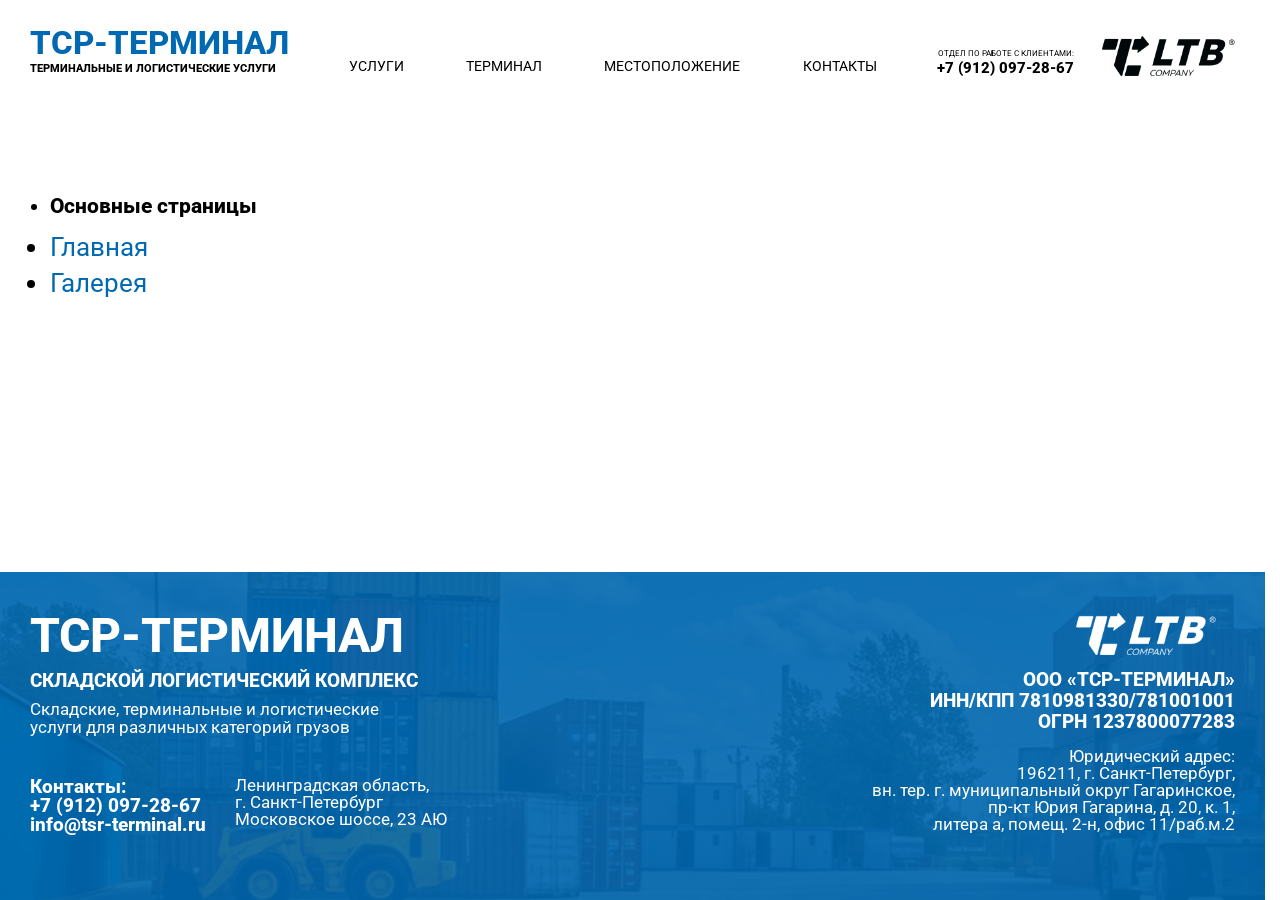
==== index.html @ 12c01000 "add" ====
<!DOCTYPE html>
<html lang="ru">
    <head>
        <title>Главная</title>
        <meta http-equiv="X-UA-Compatible" content="IE=edge" />
        <meta charset="utf-8" />
        <meta name="keywords" content="" />
        <meta name="description" content="" />
        <meta name="author" content="" />
        <meta name="viewport" content="width=device-width, initial-scale=1.0" />
        <link rel="stylesheet" href="./css/reset.css" />
        <link rel="stylesheet" href="./css/fancybox.css" />
        <link rel="stylesheet" href="./css/swiper-bundle.min.css" />

        <script src="./js/swiper-bundle.min.js" defer></script>
        <script src="./js/inputmask.min.js" defer></script>
        <script src="./js/fancybox.umd.js" defer></script>
        <script src="./js/scripts.js" defer></script>
        <link rel="stylesheet" href="./css/style.css" />
    </head>
    <body>
        <!-- wrap -->
        <div class="wrap">
            <!-- header -->
            <header class="header">
                <div class="inner-wrap">
                    <div class="logo-inner-wrap">
                        <a href="" class="logo">
                            <div class="logo-title">ТСР-терминал</div>
                            <div class="logo-subtitle">Терминальные и логистические услуги</div>
                        </a>
                    </div>
                    <div class="menu-inner-wrap js-popup-wrap">
                        <a href="" class="btn-popup btn-action-ico ico-menu js-btn-popup-toggle"></a>
                        <div class="menu-content-block js-popup-block">
                            <div class="menu-wrap">
                                <ul class="menu menu-main">
                                    <li>
                                        <a href="" class="btn-menu">
                                            <div class="button-title">Услуги</div>
                                        </a>
                                        <ul class="menu">
                                            <li>
                                                <a href="" class="btn-submenu">
                                                    <div class="button-title">Услуга 01</div>
                                                </a>
                                            </li>
                                            <li>
                                                <a href="" class="btn-submenu">
                                                    <div class="button-title">Услуга 02</div>
                                                </a>
                                            </li>
                                            <li>
                                                <a href="" class="btn-submenu">
                                                    <div class="button-title">Услуга 03</div>
                                                </a>
                                            </li>
                                        </ul>
                                    </li>
                                    <li>
                                        <a href="" class="btn-menu">
                                            <div class="button-title">Терминал</div>
                                        </a>
                                        <ul class="menu">
                                            <li>
                                                <a href="" class="btn-submenu">
                                                    <div class="button-title">галерея</div>
                                                </a>
                                            </li>
                                            <li>
                                                <a href="" class="btn-submenu">
                                                    <div class="button-title">характеристики</div>
                                                </a>
                                            </li>
                                            <li>
                                                <a href="" class="btn-submenu">
                                                    <div class="button-title">техническое оснащение</div>
                                                </a>
                                            </li>
                                        </ul>
                                    </li>
                                    <li>
                                        <a href="" class="btn-menu">
                                            <div class="button-title">Местоположение</div>
                                        </a>
                                    </li>
                                    <li>
                                        <a href="" class="btn-menu">
                                            <div class="button-title">Контакты</div>
                                        </a>
                                    </li>
                                </ul>
                            </div>
                        </div>
                    </div>
                    <div class="contacts-inner-wrap">
                        <div class="cnt-wrap">
                            <div class="cnt-title">отдел по работе с клиентами:</div>
                            <div class="cnt-value"><a href="tel:89120972867">+7 (912) 097-28-67</a></div>
                        </div>
                    </div>
                    <div class="logo-second-wrap">
                        <a href="" class="logo">
                            <img src="./img/main/logo.svg" alt="" />
                        </a>
                    </div>
                </div>
            </header>
            <!-- /header -->
            <!-- page -->
            <div class="page-full">
                <br />
                <br />
                <br />
                <br />
                <br />
                <style>
                    .ul-menu {
                        font-size: 1.5em;
                        line-height: 1.15;
                    }
                    .ul-menu li {
                        padding-left: 0;
                        margin: 0;
                    }
                    .ul-menu li a {
                        display: inline-block;
                        padding: 3px 0;
                    }
                    .ul-menu li:before {
                        display: none;
                    }
                    .ul-menu .li-sep {
                        font-size: 0.8em;
                        font-weight: bold;
                        margin-top: 2em;
                        padding-bottom: 0.6em;
                    }
                    .ul-menu .li-sep:first-child {
                        margin-top: 0;
                    }
                </style>
                <ul class="ul-menu">
                    <li class="li-sep">Основные страницы</li>
                    <li><a href="main.html">Главная</a></li>
                    <li><a href="gallery.html">Галерея</a></li>

                    <!-- <li class="li-sep">Всплывающие окна</li> -->
                    <!-- <li><a href="" class="js-popup-open" data-popup="popup-callback">Popup callback</a></li> -->
                </ul>
                <br />
                <br />
                <br />
                <br />
                <br />
            </div>
            <!-- /page -->

            <!-- footer -->
            <footer class="footer">
                <div class="inner-wrap">
                    <div class="main-inner-wrap">
                        <div class="logo-wrap">
                            <a href="" class="logo">
                                <div class="logo-title">ТСР-терминал</div>
                                <div class="logo-subtitle">Складской логистический комплекс</div>
                            </a>
                        </div>
                        <div class="info-wrap">
                            <p>Складские, терминальные и логистические услуги для&nbsp;различных категорий грузов</p>
                        </div>
                        <div class="contacts-wrap">
                            <div class="cnt-wrap">
                                <p>Контакты:</p>
                                <p><a href="tel:89120972867">+7 (912) 097-28-67</a></p>
                                <p><a href="mailto:info@tsr-terminal.ru">info@tsr-terminal.ru</a></p>
                            </div>
                            <div class="location-wrap">
                                <p>
                                    Ленинградская область,
                                    <br />
                                    г. Санкт-Петербург
                                    <br />
                                    Московское шоссе, 23 АЮ
                                </p>
                            </div>
                        </div>
                    </div>
                    <div class="second-inner-wrap">
                        <div class="logo-second-wrap">
                            <a href="" class="logo">
                                <img src="./img/main/logo.svg" alt="" />
                            </a>
                        </div>
                        <div class="rk-wrap">
                            <p>ООО «ТСР-Терминал»</p>
                            <p>ИНН/КПП 7810981330/781001001</p>
                            <p>ОГРН 1237800077283</p>
                        </div>
                        <div class="address-wrap">
                            <p>
                                Юридический адрес:
                                <br />
                                196211, г. Санкт-Петербург,
                                <br />
                                вн. тер. г. муниципальный округ Гагаринское,
                                <br />
                                пр-кт Юрия Гагарина, д. 20, к. 1,
                                <br />
                                литера а, помещ. 2-н, офис 11/раб.м.2
                            </p>
                        </div>
                    </div>
                </div>
            </footer>
            <!-- /footer -->
        </div>
        <!-- /wrap -->

        <!-- popups (всплывающие окна) -->
    </body>
</html>
---- css/style.css ----
@charset "UTF-8";
:root {
  --clr-base: #000000;
  --clr-base-white: #fff;
  --clr-base-light: #d9d9d9;
  --clr-att: #0069b1;
  --clr-att-second: #134a67;
  --clr-alert: #f00;
  --clr-succefull: #32b782;
  --clr-bg-white: #fff;
  --clr-border-light: #d9d9d9;
  --clr-bg-light: #faf6f6;
  --clr-bg-att: #1dbdf3;
  --fsize: clamp(15px, 1.8rem, 18px);
  --lhsize: 1.12;
  --mbsize: 1.12em;
  --hTitle: 2.2rem;
  --h1Title: 7rem;
  --h2Title: 6rem;
  --h3Title: 4.2rem;
  --h4Title: 2.5rem;
  --smallRadius: 1rem;
  --mediumRadius: 2rem;
  --mainRadius: 3rem;
  --largeRadius: 5rem;
  --vlargeRadius: 6rem;
  --icoSize: 24px;
  --gapMain: 16px;
  --gapMainHalf: 8px;
  --min: 360px;
  --max: 1354px;
  --paddingContainer: 15px;
  --filterBlack: brightness(0) grayscale(1);
  --filterWhite: brightness(0) invert(1);
  --filterAttToBase: brightness(0) grayscale(1);
  --filterAttToLight: brightness(0) invert(1);
  font-size: 10px;
}
.sl-wrap:not(.swiper-slide) ~ .sl-wrap {
  display: none;
}
.elm-hidden {
  display: none;
}
/* variables
					360			1024
	--fsize:		15			18

	--h1Title:					70px;
	--h2Title:					60px;
	--h3Title:					42px;
	--h4Title:					28px;
	--hTitle:					22px;

	--smallRadius:				10px;
	--mediumRadius:				20px;
	--mainRadius:				30px;
	--largeRadius:				50px;
	--vlargeRadius:				60px;

*/
/* ----------------------------------- *\
			main styles
\* ----------------------------------- */
body {
  color: var(--clr-base);
  background: #fff;
  font-size: var(--fsize);
  line-height: var(--lhsize);
}
p,
ul,
ol,
table,
blockquote,
.bq-text {
  position: relative;
  margin-bottom: var(--mbsize);
}
p img,
ul img,
ol img,
table img,
blockquote img,
.bq-text img {
  max-width: 100%;
}
p:last-child,
ul:last-child,
ol:last-child,
table:last-child,
blockquote:last-child,
.bq-text:last-child {
  margin-bottom: 0 !important;
}
p,
li,
th,
td {
  text-wrap: pretty;
}
li {
  position: relative;
  max-width: 100%;
}
li:last-child {
  margin-bottom: 0;
}
ul {
  list-style-type: disc;
  padding-left: 20px;
}
ol {
  all: revert;
  padding-left: 20px;
}
ol li {
  padding: 0;
}
ol li:before {
  display: none;
}
.menu,
.list {
  margin: 0;
  padding: 0;
  list-style-type: none;
}
.menu li,
.list li {
  margin: 0;
  padding: 0;
  list-style-type: none;
}
.menu li:before,
.list li:before {
  display: none;
}
a {
  text-decoration: none;
  color: var(--clr-att);
}
a:hover {
  text-decoration: none;
  color: var(--clr-att-second);
}
[href^="tel"],
[href^="mailto"] {
  white-space: nowrap;
  position: relative;
  overflow: hidden;
}
a.link-main,
.link-main {
  text-decoration: none;
  border-bottom: 1px solid;
}
.link-phone,
.link-email {
  display: inline;
  position: relative;
  max-width: 100%;
  overflow: hidden;
  text-overflow: ellipsis;
  white-space: nowrap;
}
a.link-phone:hover,
a.link-email:hover,
a.link-location:hover {
  color: var(--clr-att);
}
.section-title,
.page-title,
.page-subtitle,
h1,
.h1-title,
h2,
.h2-title,
h3,
.h3-title,
h4,
.h4-title,
h5,
.h5-title,
h6,
.h6-title {
  display: block;
  position: relative;
  font-weight: bold;
  margin: 1em 0;
  word-wrap: break-word;
  font-size: var(--hTitle);
}
.section-title:first-child,
.page-title:first-child,
.page-subtitle:first-child,
h1:first-child,
.h1-title:first-child,
h2:first-child,
.h2-title:first-child,
h3:first-child,
.h3-title:first-child,
h4:first-child,
.h4-title:first-child,
h5:first-child,
.h5-title:first-child,
h6:first-child,
.h6-title:first-child {
  margin-top: 0;
}
.section-title:last-child,
.page-title:last-child,
.page-subtitle:last-child,
h1:last-child,
.h1-title:last-child,
h2:last-child,
.h2-title:last-child,
h3:last-child,
.h3-title:last-child,
h4:last-child,
.h4-title:last-child,
h5:last-child,
.h5-title:last-child,
h6:last-child,
.h6-title:last-child {
  margin-bottom: 0;
}
.title-main {
  text-transform: uppercase;
  font-weight: bold;
}
.h1-title,
h1 {
  font-size: var(--h1Title);
}
.h2-title,
h2 {
  font-size: var(--h2Title);
}
.h3-title,
h3 {
  font-size: var(--h3Title);
}
.h4-title,
h4 {
  font-size: var(--h4Title);
}
.text-base {
  color: var(--clr-base) !important;
}
.text-base-white {
  color: var(--clr-base-white) !important;
}
.text-base-light {
  color: var(--clr-base-light) !important;
}
.text-att {
  color: var(--clr-att) !important;
}
.text-att-second {
  color: var(--clr-att-second) !important;
}
.text-alert {
  color: var(--clr-alert) !important;
}
.text-succefull {
  color: var(--clr-succefull) !important;
}
.text-line {
  white-space: nowrap;
}
.text-upper {
  text-transform: uppercase;
}
.text-lower {
  text-transform: none;
}
.text-left {
  text-align: left;
}
.text-right {
  text-align: right;
}
.text-center {
  text-align: center;
}
@media (max-width: 1299px) {
  :root {
    font-size: 9.5px;
    --hTitle: 2.2rem;
    --h1Title: 5.5rem;
    --h2Title: 4.5rem;
    --h3Title: 3.2rem;
    --h4Title: 2.3rem;
  }
}
@media (max-width: 1199px) {
  :root {
    font-size: 9px;
  }
}
@media (max-width: 1023px) {
  :root {
    font-size: 8px;
  }
}
@media (max-width: 767px) {
  :root {
    font-size: 7px;
    --hTitle: 2.2rem;
    --h1Title: 4.8rem;
    --h2Title: 3.7rem;
    --h3Title: 3rem;
    --h4Title: 2.2rem;
  }
}
@media (min-width: 1024px) {
  :root {
    --paddingContainer: 30px;
    --gapMain: 24px;
    --gapMainHalf: 12px;
  }
}
@media (min-width: 1300px) {
  :root {
    --paddingContainer: 40px;
  }
}
/* ----------------------------------- *\
			structura
\* ----------------------------------- */
html {
  scroll-behavior: smooth;
}
html,
body {
  margin: 0;
  padding: 0;
  width: 100%;
  height: 100%;
  min-width: var(--min);
  -webkit-font-smoothing: antialiased;
  -moz-osx-font-smoothing: grayscale;
  max-width: 100%;
}
body {
  width: 100vw;
  overflow-x: hidden;
}
html {
  scrollbar-gutter: stable;
  text-rendering: optimizeLegibility;
}
@media screen and (-webkit-min-device-pixel-ratio: 0) {
  html {
    -webkit-font-smoothing: antialiased;
  }
}
@supports (-moz-osx-font-smoothing: grayscale) {
  html {
    -moz-osx-font-smoothing: grayscale;
  }
}
html.with-fancybox body.hide-scrollbar {
  overflow: inherit !important;
  overflow-x: hidden !important;
  margin-right: 0 !important;
}
.cnt-full-wrap {
  margin-left: calc(var(--paddingContainer) * -1);
  margin-right: calc(var(--paddingContainer) * -1);
  padding-left: var(--paddingContainer);
  padding-right: var(--paddingContainer);
}
.inner-wrap,
.page-full {
  position: relative;
  clear: both;
  margin: 0 auto;
  padding-left: var(--paddingContainer);
  padding-right: var(--paddingContainer);
  min-width: var(--min);
  max-width: var(--max);
  width: 100%;
}
.inner-wrap .inner-wrap,
.page-full .inner-wrap {
  min-width: 0;
  padding-left: 0;
  padding-right: 0;
}
.inner-wrap .cnt-section,
.page-full .cnt-section {
  min-width: 0;
}
.page-full {
  -webkit-box-flex: 1;
  -ms-flex: 1 0 auto;
  flex: 1 0 auto;
}
.wrap,
.header,
.nav,
.footer,
.cnt-section {
  position: relative;
  clear: both;
  min-width: var(--min);
  width: 100%;
}
.wrap {
  overflow: hidden;
  min-height: 100vh;
  display: -webkit-box;
  display: -ms-flexbox;
  display: flex;
  -webkit-box-orient: vertical;
  -webkit-box-direction: normal;
  -ms-flex-direction: column;
  flex-direction: column;
}
.wrap > .cnt-section {
  -ms-flex-negative: 0;
  flex-shrink: 0;
}
.header,
.footer,
.nav {
  -ms-flex-negative: 0;
  flex-shrink: 0;
  line-height: 1;
  text-align: left;
}
.header ul,
.footer ul,
.nav ul,
.header li,
.footer li,
.nav li,
.header p,
.footer p,
.nav p {
  margin: 0;
  padding: 0;
  list-style-type: none;
}
.header ul:before,
.footer ul:before,
.nav ul:before,
.header li:before,
.footer li:before,
.nav li:before,
.header p:before,
.footer p:before,
.nav p:before {
  display: none;
}
.header a,
.footer a,
.nav a {
  text-decoration: none;
  position: relative;
  -webkit-transition: all ease 0.2s;
  transition: all ease 0.2s;
}
.header {
  z-index: 99;
  background: var(--clr-bg-white);
  font-weight: 400;
  font-size: 14px;
  line-height: 1.28571429;
}
.header .inner-wrap {
  display: -webkit-box;
  display: -ms-flexbox;
  display: flex;
  -webkit-box-align: end;
  -ms-flex-align: end;
  align-items: flex-end;
  gap: 3rem;
  padding-top: 2.4rem;
  padding-bottom: 2.4rem;
}
.header .logo-inner-wrap {
  -webkit-box-ordinal-group: 2;
  -ms-flex-order: 1;
  order: 1;
  -ms-flex-negative: 0;
  flex-shrink: 0;
}
.header .menu-inner-wrap {
  -webkit-box-ordinal-group: 3;
  -ms-flex-order: 2;
  order: 2;
  -webkit-box-flex: 1;
  -ms-flex: 1;
  flex: 1;
}
.header .contacts-inner-wrap {
  -webkit-box-ordinal-group: 4;
  -ms-flex-order: 3;
  order: 3;
  -ms-flex-negative: 0;
  flex-shrink: 0;
  white-space: nowrap;
  text-align: right;
}
.header .logo-second-wrap {
  -ms-flex-negative: 0;
  flex-shrink: 0;
  -webkit-box-ordinal-group: 5;
  -ms-flex-order: 4;
  order: 4;
  width: 133px;
}
.header .cnt-title {
  display: block;
  font-weight: 400;
  font-size: 8px;
  text-transform: uppercase;
  color: var(--clr-base);
  margin: 0 0 0.2em 0;
}
.header .cnt-value {
  font-weight: 700;
  font-size: 15px;
  line-height: 1;
  text-transform: uppercase;
  color: var(--clr-base);
}
.header .cnt-value a:not(:hover) {
  color: inherit;
}
.header .menu {
  display: -webkit-box;
  display: -ms-flexbox;
  display: flex;
  -ms-flex-wrap: wrap;
  flex-wrap: wrap;
  -webkit-box-pack: center;
  -ms-flex-pack: center;
  justify-content: center;
  text-align: center;
}
.header .btn-popup {
  display: none;
}
.footer {
  background: url(../img/main/bg-footer.jpg) center no-repeat;
  position: relative;
  overflow: hidden;
  line-height: 1;
  padding: 4.3rem 0 7rem 0;
  color: var(--clr-base-white);
}
.footer:before {
  content: "";
  display: block;
  position: absolute;
  top: 0;
  bottom: 0;
  left: 0;
  right: 0;
  background: rgba(0, 105, 177, 0.9);
}
.footer .inner-wrap {
  z-index: 2;
  display: -webkit-box;
  display: -ms-flexbox;
  display: flex;
  -webkit-box-pack: justify;
  -ms-flex-pack: justify;
  justify-content: space-between;
  gap: 30px;
}
.footer .main-inner-wrap {
  -webkit-box-flex: 1;
  -ms-flex: 1;
  flex: 1;
  max-width: 50%;
  display: -webkit-box;
  display: -ms-flexbox;
  display: flex;
  -webkit-box-orient: vertical;
  -webkit-box-direction: normal;
  -ms-flex-direction: column;
  flex-direction: column;
  gap: 8px;
}
.footer .second-inner-wrap {
  width: 22.22222222em;
  -ms-flex-negative: 0;
  flex-shrink: 0;
  text-align: right;
  display: -webkit-box;
  display: -ms-flexbox;
  display: flex;
  -webkit-box-orient: vertical;
  -webkit-box-direction: normal;
  -ms-flex-direction: column;
  flex-direction: column;
  gap: 15px;
}
.footer .logo-second-wrap {
  text-align: right;
}
.footer .logo-second-wrap .logo {
  width: 140px;
  display: block;
  margin: 0 2rem 0 auto;
  -webkit-filter: var(--filterAttToLight);
  filter: var(--filterAttToLight);
}
.footer .rk-wrap {
  font-size: 1.11111111em;
  text-transform: uppercase;
  font-weight: bold;
  line-height: 1.1;
  -webkit-box-flex: 1;
  -ms-flex: 1;
  flex: 1;
}
.footer .info-wrap {
  -webkit-box-flex: 1;
  -ms-flex: 1;
  flex: 1;
}
.footer .info-wrap p {
  max-width: 23.22222222em;
}
.footer .contacts-wrap {
  display: -webkit-box;
  display: -ms-flexbox;
  display: flex;
  gap: 3rem;
  -ms-flex-wrap: wrap;
  flex-wrap: wrap;
}
.footer .cnt-wrap {
  -ms-flex-negative: 0;
  flex-shrink: 0;
  white-space: nowrap;
  font-weight: bold;
  font-size: 1.11111111em;
}
.footer .logo {
  font-size: 1.27777778em;
  color: var(--clr-base-white);
}
.footer .logo:hover {
  color: var(--clr-base-white);
}
.footer .logo .logo-title {
  color: inherit;
  margin-bottom: 0.2em;
  font-size: 2.17391304em;
}
.footer p {
  margin: 0;
}
.footer a {
  color: inherit;
}
.footer a:hover {
  color: var(--clr-bg-att);
}
.logo {
  display: block;
  position: relative;
  overflow: hidden;
  line-height: 1;
  text-decoration: none;
  width: auto;
  letter-spacing: normal;
  white-space: nowrap;
  font-weight: 700;
  font-size: 16px;
  line-height: 1.25;
  text-transform: uppercase;
  color: var(--clr-base);
}
.logo:hover {
  text-decoration: none;
  color: var(--clr-base);
}
.logo:has(img, svg) {
  width: 100%;
}
.logo .logo-title {
  font-weight: 700;
  font-size: 2.5625em;
  line-height: 1;
  text-transform: uppercase;
  color: var(--clr-att);
}
.logo .logo-subtitle {
  font-size: 0.85em;
  display: block;
  margin-top: 0.3em;
}
.logo img {
  display: block;
  width: 100%;
}
.content-outer-wrap {
  display: -webkit-box;
  display: -ms-flexbox;
  display: flex;
  -webkit-box-orient: vertical;
  -webkit-box-direction: normal;
  -ms-flex-direction: column;
  flex-direction: column;
  width: 100%;
}
.content-wrap,
.side-wrap {
  width: 100%;
  -ms-flex-negative: 0;
  flex-shrink: 0;
  -webkit-box-ordinal-group: 2;
  -ms-flex-order: 1;
  order: 1;
}
.side-wrap {
  -webkit-box-ordinal-group: 3;
  -ms-flex-order: 2;
  order: 2;
}
@media (max-width: 1299px) {
  .header .logo {
    font-size: 13px;
  }
}
@media (max-width: 1199px) {
  .header .inner-wrap {
    padding-top: 15px;
  }
  .header .logo-second-wrap {
    width: 100px;
  }
  .header .inner-wrap {
    gap: 15px;
  }
  .header .logo {
    font-size: 10px;
  }
}
@media (max-width: 1023px) {
  .header .inner-wrap {
    padding-top: 10px;
    padding-bottom: 10px;
    -webkit-box-align: center;
    -ms-flex-align: center;
    align-items: center;
  }
  .header .menu-inner-wrap {
    -webkit-box-ordinal-group: 6;
    -ms-flex-order: 5;
    order: 5;
    width: 32px;
    height: 32px;
    -webkit-box-flex: 0;
    -ms-flex: 0 0 auto;
    flex: 0 0 auto;
  }
  .header .menu-content-block {
    display: none;
    width: 240px;
    border-radius: var(--smallRadius);
    background: var(--clr-bg-white);
    -webkit-box-shadow: 3px 3px 7px 0 var(--clr-base-light);
    box-shadow: 3px 3px 7px 0 var(--clr-base-light);
    position: absolute;
    top: 100%;
    right: 10px;
    margin-top: 15px;
    max-height: calc(100dvh - 80px);
    overflow-y: auto;
    overflow-x: hidden;
    scrollbar-width: none;
    -ms-overflow-style: none;
  }
  .header .menu-content-block::-webkit-scrollbar {
    width: 0;
    height: 0;
  }
  .header .logo-inner-wrap {
    -webkit-box-flex: 1;
    -ms-flex: 1;
    flex: 1;
  }
  .header .menu-main {
    display: block;
  }
  .header .menu-main .menu {
    display: block;
    position: relative;
    height: 0;
    overflow: hidden;
    interpolate-size: allow-keywords;
    -webkit-transition: all ease 0.2s;
    transition: all ease 0.2s;
  }
  .header .menu-main .open .menu {
    height: auto;
  }
  .header .menu-main .open .btn-menu {
    color: var(--clr-base-white);
    background: var(--clr-bg-att);
  }
  .header .btn-popup {
    display: block;
    width: 32px;
    height: 32px;
  }
  .header .btn-submenu,
  .header .btn-menu {
    display: block;
    width: 100%;
    padding: 10px 15px;
    text-align: center;
    text-transform: uppercase;
    color: var(--clr-base);
  }
  .header .btn-submenu:hover,
  .header .btn-menu:hover,
  .header .btn-submenu.active,
  .header .btn-menu.active {
    color: var(--clr-base-white);
    background: var(--clr-bg-att);
  }
  .header .btn-submenu {
    font-size: 0.8em;
    padding: 8px 10px;
  }
  .header .btn-submenu:hover,
  .header .btn-submenu.active {
    color: var(--clr-base);
    background: var(--clr-bg-light);
  }
  .header .logo {
    width: auto;
    display: inline-block;
  }
  .header li {
    margin-bottom: 5px;
  }
  .header li:last-child {
    margin-bottom: 0;
  }
  .section-mobile-full {
    margin-left: calc(var(--paddingContainer) * -1);
    margin-right: calc(var(--paddingContainer) * -1);
  }
}
@media (max-width: 767px) {
  .header .logo {
    font-size: 8px;
  }
  .footer .inner-wrap {
    -webkit-box-orient: vertical;
    -webkit-box-direction: normal;
    -ms-flex-direction: column;
    flex-direction: column;
  }
  .footer .main-inner-wrap,
  .footer .second-inner-wrap {
    width: 100%;
    max-width: 100%;
    -webkit-box-flex: 0;
    -ms-flex: 0 0 auto;
    flex: 0 0 auto;
    text-align: center;
  }
  .footer .logo-second-wrap .logo {
    margin: 0 auto;
  }
  .footer .content-wrap {
    -webkit-box-orient: vertical;
    -webkit-box-direction: normal;
    -ms-flex-direction: column;
    flex-direction: column;
  }
  .footer .cnt-wrap,
  .footer .location-wrap {
    width: 100%;
  }
  .footer .info-wrap p {
    margin: 0 auto;
  }
  .footer .logo {
    font-size: 1em;
  }
}
@media (max-width: 639px) {
  .header .inner-wrap {
    gap: 10px;
  }
  .header .menu-inner-wrap {
    margin-right: -8px;
  }
  .header .contacts-inner-wrap {
    padding-bottom: 4px;
  }
  .header .logo-second-wrap {
    display: none;
  }
  .header .logo {
    font-size: 7px;
  }
}
@media (min-width: 1024px) {
  .header .menu-inner-wrap {
    margin-bottom: -2.4rem;
  }
  .header .menu-main {
    display: -webkit-box;
    display: -ms-flexbox;
    display: flex;
    -ms-flex-wrap: nowrap;
    flex-wrap: nowrap;
    gap: 0;
  }
  .header .menu-main > li {
    -ms-flex-preferred-size: auto;
    flex-basis: auto;
    -webkit-box-flex: 1;
    -ms-flex-positive: 1;
    flex-grow: 1;
  }
  .header .menu-main .menu {
    display: none;
    -webkit-animation: fadein ease 0.2s;
    animation: fadein ease 0.2s;
    position: absolute;
    top: 100%;
    left: 0;
    width: 100%;
    padding: 12px 0;
    border-radius: 0 0 var(--smallRadius) var(--smallRadius);
    background: var(--clr-bg-white);
    z-index: 20;
    overflow: hidden;
  }
  .header .menu-main .menu li {
    margin-bottom: 10px;
  }
  .header .menu-main .menu li:last-child {
    margin-bottom: 0;
  }
  .header li:hover .menu {
    display: block;
  }
  .header li:hover .btn-menu {
    color: var(--clr-base);
    background: #f2f2f2;
  }
  .header .btn-submenu {
    display: -webkit-box;
    display: -ms-flexbox;
    display: flex;
    -webkit-box-align: center;
    -ms-flex-align: center;
    align-items: center;
    text-align: center;
    -webkit-box-pack: center;
    -ms-flex-pack: center;
    justify-content: center;
    text-transform: uppercase;
    font-weight: 400;
    font-size: 14px;
    line-height: 1.14286;
    color: var(--clr-base);
    -webkit-transition: all ease 0.2s;
    transition: all ease 0.2s;
    min-height: 40px;
    padding: 6px;
    max-width: 100%;
  }
  .header .btn-submenu .button-title {
    max-width: 100%;
    display: block;
    word-wrap: break-word;
    white-space: normal;
  }
  .header .btn-submenu:hover,
  .header .btn-submenu.active {
    background: var(--clr-bg-att);
    color: var(--clr-base-white);
  }
  .header .btn-submenu.active {
    font-weight: bold;
  }
  .header .btn-menu {
    display: -webkit-box;
    display: -ms-flexbox;
    display: flex;
    -webkit-box-align: center;
    -ms-flex-align: center;
    align-items: center;
    -webkit-box-pack: center;
    -ms-flex-pack: center;
    justify-content: center;
    white-space: normal;
    position: relative;
    overflow: hidden;
    padding: 10px 18px 0 18px;
    height: 8rem;
    font-size: 14px;
    text-transform: uppercase;
    font-weight: 400;
    color: var(--clr-base);
    -webkit-transition: all ease 0.2s;
    transition: all ease 0.2s;
    background: none;
  }
  .header .btn-menu:hover {
    color: var(--clr-base);
    background: #f2f2f2;
  }
  .header .btn-menu.active {
    color: var(--clr-att);
  }
  .content-outer-wrap {
    -webkit-box-orient: horizontal;
    -webkit-box-direction: normal;
    -ms-flex-direction: row;
    flex-direction: row;
    gap: 6.4rem;
  }
  .content-wrap {
    -webkit-box-flex: 1;
    -ms-flex: 1;
    flex: 1;
    -webkit-box-ordinal-group: 2;
    -ms-flex-order: 1;
    order: 1;
    max-width: calc(100% - 6.4rem - 42rem);
  }
  .side-wrap {
    width: 42rem;
    -webkit-box-ordinal-group: 3;
    -ms-flex-order: 2;
    order: 2;
  }
  .side-fix-panel {
    position: sticky;
    top: 30px;
    z-index: 20;
  }
  .wrap:has(.side-fix-panel) {
    overflow: visible;
  }
}
/* ----------------------------------- *\
			items styles
\* ----------------------------------- */
.elm-panel-user {
  display: -webkit-box;
  display: -ms-flexbox;
  display: flex;
  -webkit-box-align: center;
  -ms-flex-align: center;
  align-items: center;
  position: relative;
  gap: 8px;
}
.elm-panel-user .panel-photo {
  width: 82px;
  aspect-ratio: 1;
  border-radius: 50%;
  -ms-flex-negative: 0;
  flex-shrink: 0;
}
.elm-panel-user .panel-info-wrap {
  -webkit-box-flex: 1;
  -ms-flex: 1;
  flex: 1;
}
.elm-panel-user .panel-title {
  font-weight: 700;
  font-size: 2.4rem;
  line-height: 1.35;
  color: var(--clr-base);
  margin-bottom: 9px;
}
.elm-panel-user .panel-title:last-child {
  margin: 0;
}
.elm-panel-user .panel-rate {
  display: -webkit-box;
  display: -ms-flexbox;
  display: flex;
  -webkit-box-align: center;
  -ms-flex-align: center;
  align-items: center;
  -ms-flex-wrap: wrap;
  flex-wrap: wrap;
  gap: 5px;
}
:is([class^="item-tile"]):hover .elm-photo.photo-cover img,
:is([class^="item-tile"]):hover .tile-photo.photo-cover img {
  -webkit-transform: scale(1.03);
  transform: scale(1.03);
}
.elm-photo {
  display: block;
  position: relative;
  overflow: hidden;
  text-decoration: none;
  line-height: 1;
  -ms-flex-negative: 0;
  flex-shrink: 0;
}
.elm-photo.photo-play:after {
  content: "";
  display: block;
  width: 6rem;
  aspect-ratio: 60/61;
  background: url(../img/icons/play.svg) center no-repeat;
  background-size: 100% auto;
  z-index: 4;
  position: absolute;
  top: 50%;
  left: 50%;
  -webkit-transform: translate(-50%, -50%);
  transform: translate(-50%, -50%);
}
.elm-photo.photo-zoom:after {
  content: "";
  display: block;
  position: absolute;
  top: 50%;
  left: 50%;
  z-index: 2;
  -webkit-transform: translate(-50%, -50%);
  transform: translate(-50%, -50%);
  opacity: 0;
  width: 40px;
  height: 40px;
  border-radius: 50%;
  -webkit-filter: var(--filterAttToLight);
  filter: var(--filterAttToLight);
  background-size: 24px auto;
  -webkit-transition: all ease 0.2s;
  transition: all ease 0.2s;
}
.elm-photo.photo-zoom:hover:after {
  opacity: 1;
}
.elm-photo:before {
  content: "";
  display: none;
  padding-top: 100%;
}
.elm-photo img {
  display: block;
  position: relative;
  width: 100%;
  -webkit-transition: all ease-out 1s;
  transition: all ease-out 1s;
}
.elm-photo.photo-cover:hover img {
  -webkit-transform: scale(1.03);
  transform: scale(1.03);
}
.elm-photo.photo-cover:before {
  display: block;
}
.elm-photo.photo-cover img {
  position: absolute;
  top: 0;
  left: 0;
  width: 100%;
  height: 100%;
  -o-object-fit: cover;
  object-fit: cover;
}
.elm-photo.photo-contain:before {
  display: block;
}
.elm-photo.photo-contain img {
  position: absolute;
  top: 0;
  left: 0;
  bottom: 0;
  right: 0;
  margin: auto;
  max-width: 100%;
  max-height: 100%;
  width: auto;
  height: auto;
}
@supports (aspect-ratio: 1) {
  .elm-photo:not(.photo-cover, .photo-contain) {
    aspect-ratio: inherit !important;
  }
  .photo-cover,
  .photo-contain {
    aspect-ratio: 1;
  }
  .photo-cover:before,
  .photo-contain:before {
    display: none !important;
  }
}
.elm-price {
  white-space: nowrap;
}
.elm-price.price-old {
  text-decoration: line-through;
}
[data-unit]:after {
  content: attr(data-unit);
  font-family: "Arial", "Roboto", "Open Sans", sans-serif;
}
.elm-ico,
.button-ico,
.menu-ico,
.frm-ico,
.tab-ico,
.lbl-ico,
.panel-ico {
  display: block;
  position: relative;
  overflow: hidden;
  width: 40px;
  height: 40px;
  -ms-flex-negative: 0;
  flex-shrink: 0;
}
.elm-ico img,
.button-ico img,
.menu-ico img,
.frm-ico img,
.tab-ico img,
.lbl-ico img,
.panel-ico img,
.elm-ico svg,
.button-ico svg,
.menu-ico svg,
.frm-ico svg,
.tab-ico svg,
.lbl-ico svg,
.panel-ico svg,
.elm-ico .icon,
.button-ico .icon,
.menu-ico .icon,
.frm-ico .icon,
.tab-ico .icon,
.lbl-ico .icon,
.panel-ico .icon {
  display: block;
  position: absolute;
  top: 0;
  bottom: 0;
  left: 0;
  right: 0;
  margin: auto;
  max-width: 100%;
  max-height: 100%;
  width: auto;
  height: auto;
}
.elm-overlay {
  display: none;
  -webkit-animation: fadein ease 0.2s;
  animation: fadein ease 0.2s;
  background: rgba(0, 0, 0, 0.8);
  position: fixed;
  top: 0;
  bottom: 0;
  left: 0;
  right: 0;
  z-index: 120;
}
.elm-overlay.active {
  display: block;
}
.elm-sticker {
  display: inline-block;
  vertical-align: middle;
  position: relative;
  max-width: 100%;
  overflow: hidden;
  text-overflow: ellipsis;
  white-space: nowrap;
  background: #000;
  height: 27px;
  line-height: 27px;
  border-radius: 5px;
  padding: 0 12px;
  font-size: 16px;
  font-weight: bold;
  color: #fff;
}
.elm-rate {
  width: 26px;
  height: auto;
  aspect-ratio: 26/25;
  display: block;
  position: relative;
  background: url(../img/icons/star.svg) center no-repeat;
  background-size: 100% auto;
  -ms-flex-negative: 0;
  flex-shrink: 0;
}
.elm-rates {
  display: -webkit-box;
  display: -ms-flexbox;
  display: flex;
  width: 138px;
  height: auto;
  line-height: 1;
  -webkit-box-pack: justify;
  -ms-flex-pack: justify;
  justify-content: space-between;
  -ms-flex-negative: 0;
  flex-shrink: 0;
}
.elm-rates .elm-rate {
  margin: 0;
}
.elm-rates[data-rate="4"] .elm-rate:nth-child(5) {
  -webkit-filter: var(--filterAttToLight);
  filter: var(--filterAttToLight);
}
.elm-rates[data-rate="3"] .elm-rate:nth-child(4),
.elm-rates[data-rate="3"] .elm-rate:nth-child(5) {
  -webkit-filter: var(--filterAttToLight);
  filter: var(--filterAttToLight);
}
.elm-rates[data-rate="2"] .elm-rate:nth-child(3),
.elm-rates[data-rate="2"] .elm-rate:nth-child(4),
.elm-rates[data-rate="2"] .elm-rate:nth-child(5) {
  -webkit-filter: var(--filterAttToLight);
  filter: var(--filterAttToLight);
}
.elm-rates[data-rate="1"] .elm-rate:nth-child(2),
.elm-rates[data-rate="1"] .elm-rate:nth-child(3),
.elm-rates[data-rate="1"] .elm-rate:nth-child(4),
.elm-rates[data-rate="1"] .elm-rate:nth-child(5) {
  -webkit-filter: var(--filterAttToLight);
  filter: var(--filterAttToLight);
}
.elm-rates[data-rate="0"] .elm-rate {
  -webkit-filter: var(--filterAttToLight);
  filter: var(--filterAttToLight);
}
/* ----------------------------------- *\
			items styles
\* ----------------------------------- */
.item-tile-review {
  display: block;
  position: relative;
  min-height: 100%;
  border-radius: var(--largeRadius);
  -webkit-box-shadow: 5px 4px 10px 0 rgba(0, 0, 0, 0.25);
  box-shadow: 5px 4px 10px 0 rgba(0, 0, 0, 0.25);
  background: rgba(255, 255, 255, 0.5);
  padding: 3.4rem 16px 4rem 2.4rem;
}
.item-tile-review .elm-panel-user {
  margin-bottom: 4.6rem;
}
.item-tile-review .tile-info-wrap {
  padding-left: 12px;
}
.item-tile-info-toggle {
  display: block;
  position: relative;
  line-height: 1.1;
  padding: 0 26px 0 0;
}
.item-tile-info-toggle .tile-content-wrap {
  position: relative;
  height: 0;
  overflow: hidden;
  interpolate-size: allow-keywords;
  -webkit-transition: all ease 0.2s;
  transition: all ease 0.2s;
  padding-left: 2.94444444em;
  padding-right: 1.4em;
  border-radius: var(--mediumRadius);
  background: var(--clr-bg-white);
}
.item-tile-info-toggle .tile-title-wrap {
  display: block;
  position: relative;
  padding: 1.88888889em 5em 1.88888889em 2.94444444em;
  -webkit-box-shadow: 6px 5px 16px 0 rgba(0, 0, 0, 0.25);
  box-shadow: 6px 5px 16px 0 rgba(0, 0, 0, 0.25);
  background: var(--clr-base-white);
  border-radius: var(--mediumRadius);
  cursor: pointer;
  -webkit-transition: all ease 0.2s;
  transition: all ease 0.2s;
}
.item-tile-info-toggle .tile-title-wrap:before {
  content: "";
  display: block;
  position: absolute;
  top: 50%;
  right: 10px;
  -webkit-transform: translate(50%, -50%);
  transform: translate(50%, -50%);
  width: 5.33333333em;
  aspect-ratio: 1;
  border-radius: 50%;
  background: rgba(29, 189, 243, 0.51);
  border: 1px solid rgba(255, 255, 255, 0.2);
  backdrop-filter: blur(18px);
  -webkit-backdrop-filter: blur(18px);
  z-index: 8;
}
.item-tile-info-toggle .tile-title-wrap:hover,
.item-tile-info-toggle .tile-title-wrap.active {
  background: var(--clr-bg-att);
  color: var(--clr-base-white);
}
.item-tile-info-toggle .tile-title-wrap.active .tile-title {
  color: var(--clr-base-white);
}
.item-tile-info-toggle .tile-title-wrap.active .tile-title:before {
  -webkit-transform: rotate(0deg);
  transform: rotate(0deg);
}
.item-tile-info-toggle .active ~ .tile-content-wrap {
  height: auto;
  padding-top: 1.44444444em;
  padding-bottom: 1.44444444em;
  -webkit-box-shadow: 6px 5px 16px 0 rgba(0, 0, 0, 0.25);
  box-shadow: 6px 5px 16px 0 rgba(0, 0, 0, 0.25);
}
.item-tile-info-toggle .tile-title {
  display: block;
  font-size: 1.44444444em;
  line-height: 1.1;
  color: var(--clr-att-second);
  font-weight: bold;
  -webkit-transition: all ease 0.2s;
  transition: all ease 0.2s;
  position: static;
}
.item-tile-info-toggle .tile-title:before,
.item-tile-info-toggle .tile-title:after {
  content: "";
  display: block;
  width: 20px;
  height: 6px;
  border-radius: 3px;
  background: var(--clr-base);
  position: absolute;
  top: 50%;
  right: 10px;
  margin: -3px -10px 0 0;
  -webkit-transition: all ease 0.2s;
  transition: all ease 0.2s;
  z-index: 10;
  -webkit-box-shadow: 2px 1px 4px 0 rgba(19, 74, 103, 0.3);
  box-shadow: 2px 1px 4px 0 rgba(19, 74, 103, 0.3);
}
.item-tile-info-toggle .tile-title:before {
  -webkit-transform: rotate(-90deg);
  transform: rotate(-90deg);
}
.item-tile-total {
  display: -webkit-box;
  display: -ms-flexbox;
  display: flex;
  -webkit-box-orient: vertical;
  -webkit-box-direction: normal;
  -ms-flex-direction: column;
  flex-direction: column;
  min-height: 100%;
  text-align: center;
  font-size: var(--fsize);
  color: var(--clr-base);
  -webkit-box-pack: center;
  -ms-flex-pack: center;
  justify-content: center;
  margin: 0 auto;
  max-width: 12.22222222em;
  width: 100%;
}
.item-tile-total.tile-border {
  padding: 18px 15px 18px 15px;
  max-width: 100%;
  border-radius: var(--mediumRadius);
  border: 1px solid var(--clr-border-light);
  -webkit-box-shadow: 3px 3px 7px 0 var(--clr-base-light);
  box-shadow: 3px 3px 7px 0 var(--clr-base-light);
  font-size: 1.11111111em;
}
.item-tile-total.tile-border .tile-info {
  margin: 0;
}
.item-tile-total.tile-border .tile-info:before {
  display: none;
}
.item-tile-total.tile-border .tile-title {
  color: var(--clr-att);
}
.item-tile-total.tile-att {
  background: var(--clr-bg-att);
  color: var(--clr-base-white);
}
.item-tile-total.tile-att .tile-title {
  color: inherit;
}
.item-tile-total .tile-title {
  display: block;
  margin: 0;
  text-transform: uppercase;
  font-weight: bold;
  color: var(--clr-att-second);
}
.item-tile-total .tile-info {
  display: block;
  margin: 22px 0 0 0;
  position: relative;
}
.item-tile-total .tile-info:before {
  content: "";
  display: block;
  width: 100px;
  height: 2px;
  background: #6ec0ce;
  position: absolute;
  bottom: 100%;
  left: 50%;
  margin-bottom: 10px;
  margin-left: -50px;
}
@media (max-width: 1023px) {
  .item-tile-info-toggle .tile-title {
    font-size: 1.22222222em;
  }
  .item-tile-info-toggle .tile-title-wrap,
  .item-tile-info-toggle .tile-content-wrap {
    padding-left: 20px;
  }
}
/* ----------------------------------- *\
			content styles
\* ----------------------------------- */
.lead-box {
  margin-bottom: 15rem;
  position: relative;
}
.lead-box.section-gallery {
  margin-bottom: 7rem;
}
.lead-box.section-gallery .box-inner-wrap {
  padding-top: 8.8rem;
  padding-bottom: 11.8rem;
  display: block;
}
.lead-box.section-gallery .bg-full-wrap:before {
  background: rgba(29, 189, 243, 0.7);
}
.lead-box.section-gallery .title-box {
  margin-bottom: 8rem;
}
.lead-box.section-gallery .title-box p {
  max-width: 33.2em;
}
.lead-box.section-bottom {
  margin-bottom: 0;
}
.lead-box.section-bottom .title-box {
  color: var(--clr-base);
}
.lead-box.section-bottom .title-box .section-title {
  color: var(--clr-att);
}
.lead-box.section-bottom .title-box .section-subtitle {
  color: var(--clr-base-light);
}
.lead-box.section-bottom .title-box p {
  max-width: 21.5em;
}
.lead-box.section-bottom .form-box {
  -webkit-box-shadow: 0 4px 13px 0 rgba(0, 0, 0, 0.25);
  box-shadow: 0 4px 13px 0 rgba(0, 0, 0, 0.25);
}
.lead-box.section-bottom .box-inner-wrap {
  -webkit-box-align: start;
  -ms-flex-align: start;
  align-items: flex-start;
  padding-top: 0;
  padding-bottom: 30px;
}
.lead-box .tiles-inner-wrap .item-wrap {
  width: 50%;
}
.lead-box .box-inner-wrap {
  display: -webkit-box;
  display: -ms-flexbox;
  display: flex;
  -ms-flex-wrap: wrap;
  flex-wrap: wrap;
  gap: 2.7rem 3rem;
  padding: 14rem 0 7.7rem 0;
  -webkit-box-align: center;
  -ms-flex-align: center;
  align-items: center;
}
.lead-box .bg-full-wrap {
  border-radius: 0 0 var(--vlargeRadius) var(--vlargeRadius);
  overflow: hidden;
}
.lead-box .bg-full-wrap:before {
  content: "";
  display: block;
  position: absolute;
  top: 0;
  bottom: 0;
  left: 0;
  right: 0;
  background: linear-gradient(
    284.75deg,
    rgba(110, 192, 206, 0.3) 0%,
    rgba(110, 192, 206, 0.7) 36.64%,
    rgba(29, 189, 243, 0.93) 60.42%,
    #0277a2 88.12%
  );
  z-index: 1;
}
.lead-box .items-inner-wrap {
  width: 100%;
  -ms-flex-negative: 0;
  flex-shrink: 0;
  background: var(--clr-bg-light);
  border-radius: var(--mediumRadius);
  padding: 18px 24px;
  position: relative;
  z-index: 3;
}
.lead-box .slider-wrap {
  margin: 0 -15px 0 -17px;
  width: auto;
}
.lead-box .wrap-title {
  font-size: 20px;
  font-weight: bold;
  text-transform: uppercase;
  margin: 0 0 15px 0;
  color: var(--clr-base-white);
}
.lead-box .item-wrap .sl-wrap {
  width: 100%;
}
.lead-box .item-wrap .sl-wrap .elm-photo {
  aspect-ratio: 627/419;
  border-radius: 0;
}
.lead-box .item-wrap .slider-inner-wrap {
  border-radius: var(--mainRadius);
  position: relative;
  overflow: hidden;
}
.lead-box .item-wrap .slider-wrap {
  margin: 0;
}
.lead-box .item-wrap .sl-wrap {
  padding: 0;
  width: 100%;
}
.lead-box .item-wrap .button-slider {
  margin: 0;
}
.lead-box .sl-wrap {
  padding: 10px 15px 0 17px;
  width: 20%;
}
.lead-box .sl-wrap:before {
  content: "";
  display: block;
  position: absolute;
  top: 0;
  bottom: 0;
  left: 0;
  width: 2px;
  background: #6ec0ce;
  -webkit-transition: all ease 0.2s;
  transition: all ease 0.2s;
}
.lead-box .form-box {
  margin: 0;
}
.lead-box .form-box .frm-content-wrap {
  max-width: 390px;
  margin: 0 auto;
}
.lead-box .form-inner-wrap {
  width: 463px;
  -ms-flex-negative: 0;
  flex-shrink: 0;
}
.lead-box .info-inner-wrap {
  -webkit-box-flex: 1;
  -ms-flex: 1;
  flex: 1;
  padding-top: 3rem;
  max-width: calc(100% - 463px - 3rem);
}
.lead-box .title-box {
  margin: 0;
  color: var(--clr-base-white);
}
.lead-box .title-box .section-title {
  color: inherit;
}
.lead-box .title-box .section-subtitle {
  color: inherit;
}
.lead-box .title-box .btn {
  margin-top: 2rem;
  height: 60px;
}
.lead-box .button-slider-prev {
  margin-left: -50px;
}
.lead-box .button-slider-next {
  margin-right: -50px;
}
.lead-box .swiper-slide-active:before {
  opacity: 0;
}
.location-box {
  margin-bottom: 8px;
}
.location-box .box-inner-wrap {
  display: -webkit-box;
  display: -ms-flexbox;
  display: flex;
  -webkit-box-align: start;
  -ms-flex-align: start;
  align-items: flex-start;
}
.location-box .info-inner-wrap {
  font-size: 1.38888889em;
  width: 85rem;
  -ms-flex-negative: 0;
  flex-shrink: 0;
  position: relative;
}
.location-box .map-inner-wrap {
  -webkit-box-flex: 1;
  -ms-flex: 1;
  flex: 1;
  position: relative;
  z-index: 2;
  pointer-events: none;
  padding-top: 13rem;
  max-width: calc(100% - 85rem);
}
.location-box .map-inner-wrap .elm-photo {
  width: 206rem;
  -webkit-transform: translate(-24%, 0);
  transform: translate(-24%, 0);
  overflow: visible;
}
.location-box .title-box {
  font-size: var(--fsize);
  margin-bottom: 3rem;
}
.location-box .info-wrap {
  display: block;
  position: relative;
  color: var(--clr-base-white);
  line-height: 1.4;
  padding: 5.2em 2.8em 5.2em 0;
  max-width: 19em;
}
.location-box .info-wrap:before {
  content: "";
  display: block;
  position: absolute;
  top: 0;
  right: 0;
  bottom: 0;
  width: 100vw;
  border-radius: 0 var(--vlargeRadius) var(--vlargeRadius) 0;
  background: linear-gradient(284.75deg, #1bddff 0%, #1dbdf3 60.51%, #0277a2 88.25%);
}
.location-box .map-title {
  display: inline-block;
  vertical-align: middle;
  position: absolute;
  top: 30%;
  left: 30%;
  -webkit-transform: translate(-50%, -50%);
  transform: translate(-50%, -50%);
  font-size: 2rem;
  font-weight: bold;
  white-space: nowrap;
  z-index: 3;
  line-height: 1.2;
  padding: 1.1rem 2.4rem;
  min-width: 12.4em;
  text-align: center;
  text-transform: uppercase;
  color: var(--clr-base-white);
  border-radius: 1em;
  background: var(--clr-att-second);
}
.location-box .title01 {
  top: 33%;
  left: 21%;
}
.location-box .title02 {
  top: 48%;
  left: 23%;
}
.location-box .title03 {
  top: 67%;
  left: 11%;
}
.info-box {
  margin-bottom: 20.6rem;
}
.info-box .box-inner-wrap {
  display: -webkit-box;
  display: -ms-flexbox;
  display: flex;
  -webkit-box-align: start;
  -ms-flex-align: start;
  align-items: flex-start;
  gap: 16px;
}
.info-box .info-inner-wrap {
  width: 50%;
  -ms-flex-negative: 0;
  flex-shrink: 0;
}
.info-box .items-inner-wrap {
  width: auto;
  -webkit-box-flex: 1;
  -ms-flex: 1;
  flex: 1;
  padding-top: 8rem;
}
.info-box .item-wrap {
  width: 50%;
}
.info-box .title-box .btn {
  margin-top: 7rem;
}
.calc-box {
  margin-bottom: 11.6rem;
}
.calc-box .box-inner-wrap {
  display: -webkit-box;
  display: -ms-flexbox;
  display: flex;
  -webkit-box-align: end;
  -ms-flex-align: end;
  align-items: flex-end;
  gap: 2.5rem;
}
.calc-box .photo-inner-wrap {
  width: auto;
  -webkit-box-flex: 1;
  -ms-flex: 1;
  flex: 1;
  position: relative;
  padding: 6.6rem 0 5.4rem 0;
  display: -webkit-box;
  display: -ms-flexbox;
  display: flex;
  -webkit-box-pack: end;
  -ms-flex-pack: end;
  justify-content: flex-end;
  max-width: calc(100% - 60% - 2.5rem);
}
.calc-box .photo-inner-wrap:before {
  content: "";
  display: block;
  position: absolute;
  top: 0;
  bottom: 0;
  right: 0;
  width: 100dvw;
  border-radius: 0 var(--vlargeRadius) var(--vlargeRadius) 0;
  background: linear-gradient(284.75deg, #1bddff 0%, #1dbdf3 56.14%, #0277a2 81.88%);
}
.calc-box .photo-inner-wrap .elm-photo {
  width: 96.4rem;
  margin-right: -6rem;
}
.calc-box .info-inner-wrap {
  width: 60%;
  -ms-flex-negative: 0;
  flex-shrink: 0;
  position: relative;
  z-index: 2;
  padding-bottom: 3.3rem;
}
.calc-box .title-box {
  margin-bottom: 20px;
}
.calc-box .title-box .section-title {
  color: var(--clr-att-second);
}
.calc-box .items-inner-wrap {
  margin: 0 0 0 -16rem;
  position: relative;
  z-index: 6;
}
.reviews-box {
  margin-bottom: 13rem;
  position: relative;
}
.reviews-box .box-inner-wrap {
  padding: 17rem 0 22.8rem 0;
}
.reviews-box .bg-full-wrap:before {
  content: "";
  display: block;
  position: absolute;
  top: 0;
  bottom: 0;
  left: 0;
  right: 0;
  background: linear-gradient(
    284.75deg,
    rgba(27, 221, 255, 0.8) 0%,
    rgba(29, 189, 243, 0.8) 60.73%,
    rgba(2, 119, 162, 0.8) 88.57%
  );
  z-index: 1;
}
.reviews-box .title-box {
  margin-bottom: 12rem;
  color: var(--clr-base-white);
}
.reviews-box .title-box .section-title {
  color: inherit;
}
.reviews-box .sl-wrap {
  width: 33.33%;
}
.reviews-box .button-slider-prev {
  margin-left: -40px;
}
.reviews-box .button-slider-next {
  margin-right: -40px;
}
.title-box {
  margin-bottom: 6rem;
  font-size: 1.11111111em;
  text-align: left;
  font-weight: 400;
  color: var(--clr-att-second);
}
.title-box:last-child {
  margin-bottom: 0;
}
.title-box .section-title {
  color: var(--clr-att);
  text-transform: uppercase;
  font-weight: bold;
  margin-bottom: 4rem;
  margin-top: 0;
}
.title-box .section-subtitle {
  display: block;
  margin: 0 0 5rem 0;
  font-weight: 400;
  font-size: 2rem;
  line-height: 1.4;
  text-transform: uppercase;
  color: var(--clr-base-light);
  position: relative;
}
.title-box .section-subtitle:before {
  content: "";
  display: inline-block;
  width: 3.125em;
  height: 2px;
  background: currentColor;
  position: relative;
  margin: -4px 1.2rem 0 0;
  vertical-align: middle;
}
.title-box .btn {
  margin-top: 4rem;
  padding: 0 4rem;
}
.form-box {
  background: var(--clr-bg-light);
  border-radius: var(--mainRadius);
  padding: 30px 20px 18px 20px;
  display: block;
  position: relative;
  margin-bottom: 30px;
}
.form-box .frm-row,
.form-box .frm-row-submit {
  margin: 0 -7px 12px -7px;
  width: calc(100% + 14px);
  gap: 14px 0;
}
.form-box .frm-row:last-child,
.form-box .frm-row-submit:last-child {
  margin-bottom: 0;
}
.form-box .frm-field {
  width: 100%;
  padding: 0 7px;
  margin: 0;
}
.form-box .field-half {
  width: 50%;
}
.form-box .frm-title-wrap {
  font-weight: 400;
  font-size: clamp(16px, 2rem, 20px);
  color: var(--clr-att);
  line-height: 1.05;
  text-align: center;
  margin-bottom: 15px;
}
.form-box .frm-title {
  margin-bottom: 6px;
  color: inherit;
}
.form-box .field-info {
  font-weight: 400;
  font-size: 10px;
  line-height: 1;
  text-align: justify;
  text-transform: uppercase;
  color: var(--clr-base);
}
.form-box .field-info a:not(:hover) {
  color: inherit;
}
.form-box .field-title {
  display: block;
  font-weight: 400;
  font-size: var(--fsize);
  margin: 0;
  line-height: 1.16667;
  color: var(--clr-base-light);
}
.form-box .btn {
  width: 100%;
  padding: 0 5px;
}
.box-inner-wrap {
  position: relative;
  z-index: 2;
}
.bg-inner-wrap {
  position: absolute;
  top: 0;
  bottom: 0;
  left: 0;
  right: 0;
  overflow: hidden;
  z-index: -1;
}
.bg-inner-wrap:after {
  content: "";
  display: block;
  position: absolute;
  top: 0;
  bottom: 0;
  left: 0;
  right: 0;
  z-index: 1;
  background: rgba(0, 0, 0, 0.3);
  opacity: 0;
}
.bg-full-wrap {
  display: block;
  position: absolute;
  top: 0;
  bottom: 0;
  left: 50%;
  width: 100dvw;
  min-width: var(--min);
  -webkit-transform: translateX(-50%);
  transform: translateX(-50%);
  overflow: hidden;
}
.bg-box {
  position: relative;
  z-index: 2;
}
.bg-box:before {
  content: "";
  display: block;
  position: absolute;
  top: 0;
  bottom: 0;
  left: 50%;
  width: 100dvw;
  min-width: var(--min);
  -webkit-transform: translateX(-50%);
  transform: translateX(-50%);
  overflow: hidden;
  background: var(--clr-bg-light);
}
.bg-box > *:last-child {
  margin-bottom: 0;
}
@media (max-width: 1199px) {
  .lead-box .sl-wrap {
    width: 25%;
  }
}
@media (max-width: 1023px) {
  .lead-box .form-inner-wrap {
    width: 50%;
  }
  .lead-box .info-inner-wrap {
    max-width: calc(50% - 3rem);
  }
  .lead-box .button-slider-prev {
    margin-left: -37px;
  }
  .lead-box .button-slider-next {
    margin-right: -37px;
  }
  .location-box .info-inner-wrap {
    width: 75rem;
  }
  .location-box .map-inner-wrap {
    max-width: calc(100% - 75rem);
  }
  .info-box .info-inner-wrap {
    width: 60%;
  }
  .info-box .item-wrap {
    width: 100%;
  }
  .calc-box .photo-inner-wrap .elm-photo {
    margin-right: -16rem;
  }
  .reviews-box .sl-wrap {
    width: 50%;
  }
  .reviews-box .button-slider-prev {
    margin-left: -20px;
  }
  .reviews-box .button-slider-next {
    margin-right: -20px;
  }
}
@media (max-width: 767px) {
  .lead-box .box-inner-wrap {
    -webkit-box-orient: vertical;
    -webkit-box-direction: normal;
    -ms-flex-direction: column;
    flex-direction: column;
  }
  .lead-box .info-inner-wrap {
    max-width: 100%;
    width: 100%;
    text-align: center;
  }
  .lead-box .form-inner-wrap {
    margin: 0 auto;
    width: 100%;
    max-width: 100%;
  }
  .lead-box .title-box {
    text-align: center;
  }
  .lead-box .title-box p {
    margin-left: auto;
    margin-right: auto;
  }
  .lead-box .sl-wrap {
    width: 33.33%;
  }
  .calc-box .box-inner-wrap {
    -webkit-box-orient: vertical;
    -webkit-box-direction: normal;
    -ms-flex-direction: column;
    flex-direction: column;
  }
  .calc-box .photo-inner-wrap {
    max-width: 100%;
    width: 100%;
    padding: 5rem 5rem 5rem 0;
  }
  .calc-box .photo-inner-wrap .elm-photo {
    margin: 0;
    width: 100%;
  }
  .calc-box .info-inner-wrap {
    width: 100%;
  }
  .calc-box .items-inner-wrap {
    margin: 0;
  }
}
@media (max-width: 639px) {
  .lead-box .tiles-inner-wrap .item-wrap {
    width: 100%;
  }
  .lead-box .sl-wrap {
    width: 50%;
  }
  .location-box .box-inner-wrap {
    -webkit-box-orient: vertical;
    -webkit-box-direction: normal;
    -ms-flex-direction: column;
    flex-direction: column;
  }
  .location-box .info-inner-wrap {
    width: 100%;
  }
  .location-box .map-inner-wrap {
    width: 100%;
    max-width: 100%;
    padding-top: 0;
    margin-top: -28rem;
  }
  .location-box .map-inner-wrap .elm-photo {
    -webkit-transform: translate(-4%, 0);
    transform: translate(-4%, 0);
  }
  .info-box .box-inner-wrap {
    -webkit-box-orient: vertical;
    -webkit-box-direction: normal;
    -ms-flex-direction: column;
    flex-direction: column;
  }
  .info-box .info-inner-wrap {
    width: 100%;
  }
  .info-box .items-inner-wrap {
    padding-top: 0;
  }
  .info-box .title-box {
    margin-bottom: 6rem;
  }
  .info-box .title-box .btn {
    margin-top: 20px;
  }
  .reviews-box .sl-wrap {
    width: 100%;
  }
}
@media (max-width: 479px) {
  .lead-box .sl-wrap {
    width: 100%;
  }
  .form-box .field-half {
    width: 100%;
  }
}
@media (min-width: 1024px) {
  .info-box .title-box {
    font-size: 1.66666667em;
  }
  .info-box .title-box .btn {
    width: 100%;
  }
}
/* ----------------------------------- *\
			inputs elements styles
\* ----------------------------------- */
[placeholder]::-webkit-input-placeholder {
  color: var(--clr-base-light);
}
[placeholder]:-moz-placeholder {
  color: var(--clr-base-light);
}
[placeholder]::-moz-placeholder {
  color: var(--clr-base-light);
}
[placeholder]:-ms-input-placeholder {
  color: var(--clr-base-light);
}
/* autofill icons delete */
.form-input[placeholder] {
  text-overflow: ellipsis;
}
.form-input {
  text-overflow: ellipsis;
  height: 47px;
  border-radius: var(--smallRadius);
  background: var(--clr-bg-white);
  border: 1px solid var(--clr-bg-light);
  padding: 0 8px;
  font-size: clamp(16px, 2rem, 20px);
  font-weight: 400;
  color: var(--clr-base);
}
textarea.form-input {
  font-size: 12px;
  line-height: 1.75;
  padding-top: 8px;
  height: 96px;
}
select.form-input,
input.form-input-select {
  display: block;
  text-overflow: ellipsis;
  width: 100%;
  padding-right: 30px;
  background-image: url(../img/icons/arrow-select.svg);
  background-position: right 20px center;
  background-size: 24px auto;
  background-color: #fff;
  background-repeat: no-repeat;
  -moz-appearance: none;
  -ms-appearance: none;
  -webkit-appearance: none;
  appearance: none !important;
  line-height: 1em;
  text-indent: 0.01px;
  outline: none;
  cursor: pointer;
}
select.form-input.form-input-clear,
input.form-input-select.form-input-clear {
  height: auto;
  border: none;
  min-height: 0;
  border-radius: 0;
  -webkit-box-shadow: none;
  box-shadow: none;
  width: auto;
  display: inline-block;
  vertical-align: middle;
  font-size: 1em;
  line-height: inherit;
  padding: 0 16px 0 0;
  color: inherit;
  font-weight: bold;
  background-image: url(../../img/icons/arrow-select.png);
  background-size: 8px auto;
  background-repeat: no-repeat;
  background-position: right center;
}
select::-ms-expand {
  display: none;
}
select.form-input:required:invalid {
  color: var(--clr-light);
}
.btn {
  background: var(--clr-att);
  border: 1px solid var(--clr-att);
  gap: 10px;
  height: 56px;
  padding: 0 4rem;
  border-radius: var(--smallRadius);
  background: var(--clr-alert);
  border: 1px solid var(--clr-alert);
  color: var(--clr-base-white);
  font-size: 3.5rem;
  font-weight: bold;
  text-transform: uppercase;
}
.btn:hover {
  background: var(--clr-bg-att);
  border-color: var(--clr-bg-att);
  color: var(--clr-base-white);
}
.btn .button-ico,
.btn:before,
.btn:after {
  width: var(--icoSize);
  height: var(--icoSize);
  -webkit-transition: all ease 0.2s;
  transition: all ease 0.2s;
  -webkit-filter: var(--filterAttToLight);
  filter: var(--filterAttToLight);
}
.btn .button-title-border {
  border-bottom: 1px solid;
  line-height: 1;
}
.btn .button-title[data-title]:before {
  content: attr(data-title);
}
.btn .button-title[data-show]:before {
  content: attr(data-show);
}
.btn.active .button-title[data-title-active]:before {
  content: attr(data-title-active);
}
.btn.active .button-title[data-hide]:before {
  content: attr(data-hide);
}
.btn .button-active-add .button-title:before,
.btn .button-active-toggle .button-title:before {
  content: attr(data-title);
}
.btn .button-active-add .button-ico-active,
.btn .button-active-toggle .button-ico-active {
  display: none;
}
.btn .button-active-add.active .button-title:before,
.btn .button-active-toggle.active .button-title:before {
  content: attr(data-title-active);
}
.btn .button-active-add.active:has(.button-ico-active) .button-ico,
.btn .button-active-toggle.active:has(.button-ico-active) .button-ico {
  display: none;
}
.btn .button-active-add.active:has(.button-ico-active) .button-ico-active,
.btn .button-active-toggle.active:has(.button-ico-active) .button-ico-active {
  display: block;
}
.btn .button-ico:only-child {
  margin: 0 auto;
}
.btn:has(.button-ico:only-child) {
  aspect-ratio: 1;
  padding: 0;
}
.button-arrow .button-title:after {
  content: "";
  display: inline-block;
  vertical-align: middle;
  margin: -2px 0 0 4px;
  width: 24px;
  height: 24px;
  background: url(../../img/icons/arrow-toggle.svg) center no-repeat;
  background-size: 24px auto;
  -webkit-transition: all ease 0.2s;
  transition: all ease 0.2s;
}
.button-arrow.active .button-title:after {
  -webkit-transform: rotate(180deg);
  transform: rotate(180deg);
}
.btn.active .button-active-toggle:before {
  opacity: 0;
}
.btn.active .button-active-toggle:after {
  opacity: 1;
  -webkit-filter: none;
  filter: none;
}
.btn.active .button-active-toggle.button-ico {
  -webkit-filter: none;
  filter: none;
}
.button-border:not(:hover) {
  color: var(--clr-att);
  background-color: transparent;
}
.button-border:not(:hover) .button-ico {
  -webkit-filter: none;
  filter: none;
}
.button-full {
  width: 100%;
  padding: 0 15px;
}
.btn.button-text {
  height: auto;
  line-height: 1.2;
  min-height: 50px;
}
.button-text {
  padding-top: 8px;
  padding-bottom: 8px;
  text-align: center;
}
.button-text .button-title {
  white-space: normal;
}
.button-link.btn {
  height: auto;
  min-width: 0;
  padding: 0;
  border-radius: 0;
  border: none;
}
.button-link {
  width: auto;
  line-height: 24px;
  color: inherit;
  white-space: normal;
  -webkit-box-align: center;
  -ms-flex-align: center;
  align-items: center;
  background: none;
  font-size: inherit;
  font-weight: inherit;
  letter-spacing: inherit;
  text-transform: inherit;
}
.button-link:hover {
  border: none;
  background: none;
  color: var(--clr-att);
}
.button-link .button-ico {
  -webkit-filter: none;
  filter: none;
}
.button-att-second {
  background-color: var(--clr-att-second);
  border-color: var(--clr-att-second);
}
.button-att-second:hover {
  background-color: var(--clr-att);
  border-color: var(--clr-att);
}
.button-att-second.button-border:not(:hover) {
  color: var(--clr-att-second);
}
.button-att-second.button-border:not(:hover) .button-ico,
.button-att-second.button-border:not(:hover):before,
.button-att-second.button-border:not(:hover):after {
  -webkit-filter: var(--filterAttToSecond);
  filter: var(--filterAttToSecond);
}
.button-att-second.button-border:not(:hover) .button-title:after {
  -webkit-filter: var(--filterAttToSecond);
  filter: var(--filterAttToSecond);
}
.btn-action-ico {
  min-width: 0;
  border-radius: 0;
  padding: 0;
  margin: 0;
  font-size: 0;
  display: block;
  position: relative;
  overflow: hidden;
  width: 40px;
  height: 40px;
  text-align: center;
  line-height: 40px;
  text-decoration: none;
  -webkit-transition: all ease 0.2s;
  transition: all ease 0.2s;
  -ms-flex-negative: 0;
  flex-shrink: 0;
}
.btn-action-ico:not(.btn) {
  background: none;
  border: none;
  -webkit-box-shadow: none;
  box-shadow: none;
}
.btn-action-ico.btn {
  min-width: 0;
  min-height: 0;
  padding: 0;
  display: block;
}
.btn-action-ico:before,
.btn-action-ico:after,
.btn-action-ico [class*="icon-"],
.btn-action-ico img,
.btn-action-ico svg {
  display: block;
  position: absolute;
  top: 0;
  bottom: 0;
  left: 0;
  right: 0;
  margin: auto;
  max-width: 100%;
  max-height: 100%;
  -webkit-transition: all ease 0.2s;
  transition: all ease 0.2s;
}
.btn-action-ico img,
.btn-action-ico svg {
  max-width: var(--icoSize);
  max-height: var(--icoSize);
  width: auto;
  height: auto;
}
.btn-action-ico:before,
.btn-action-ico:after {
  content: "";
  background-position: center;
  background-repeat: no-repeat;
  background-size: var(--icoSize) auto;
}
.btn-action-ico:hover {
  text-decoration: none;
}
.btn-action-ico:hover:not(.btn) {
  background: none;
  -webkit-box-shadow: none;
  box-shadow: none;
}
.btn-action-ico.ico-fav-toggle:before {
  background-image: url(../img/icons/fav.svg);
}
.btn-action-ico.ico-fav-toggle:after {
  background-image: url(../img/icons/fav-active.svg);
  opacity: 0;
}
.btn-action-ico.ico-fav-toggle.active:before {
  opacity: 0;
}
.btn-action-ico.ico-fav-toggle.active:after {
  opacity: 1;
}
.btn-action-ico.ico-cart-toggle:before {
  background-image: url(../img/icons/cart.svg);
}
.btn-action-ico.ico-cart-toggle:after {
  background-image: url(../img/icons/cart-active.svg);
  opacity: 0;
}
.btn-action-ico.ico-cart-toggle.active:before {
  opacity: 0;
}
.btn-action-ico.ico-cart-toggle.active:after {
  opacity: 1;
}
.btn-action-ico.ico-password-toggle:before {
  background-image: url(../img/icons/password.svg);
}
.btn-action-ico.ico-password-toggle:after {
  background-image: url(../img/icons/password-active.svg);
  opacity: 0;
}
.btn-action-ico.ico-password-toggle.active:before {
  opacity: 0;
}
.btn-action-ico.ico-password-toggle.active:after {
  opacity: 1;
}
.btn-action-ico.ico-play {
  width: 6rem;
  aspect-ratio: 60/61;
}
.btn-action-ico.ico-play:before {
  background-image: url(../img/icons/play.svg);
  background-size: 100% auto;
}
.btn-action-ico.ico-arrow {
  z-index: 20;
  cursor: pointer;
  width: 5.4rem;
  height: auto;
  aspect-ratio: 54/101;
  -webkit-transform: translateY(-50%);
  transform: translateY(-50%);
  top: 50%;
  right: 0;
  position: absolute;
  backdrop-filter: blur(5px);
  border-radius: 0 5.4rem 5.4rem 0;
}
.btn-action-ico.ico-arrow:before {
  background-image: url(../img/icons/arrow-main.svg);
  background-size: 100% auto;
}
.btn-action-ico.ico-arrow:hover {
  opacity: 0.8;
}
.btn-action-ico.ico-arrow.swiper-button-disabled {
  opacity: 0.5;
}
.btn-action-ico.ico-arrow-prev {
  right: auto;
  left: 0;
  -webkit-transform: scaleX(-1) translateY(-50%);
  transform: scaleX(-1) translateY(-50%);
}
.btn-action-ico.ico-arrow-small {
  width: 6rem;
  aspect-ratio: 60/62;
  border-radius: 0;
  -webkit-filter: none;
  filter: none;
}
.btn-action-ico.ico-arrow-small:before {
  background-image: url(../img/icons/arrow-small.svg);
}
.btn-action-ico.ico-menu:after,
.btn-action-ico.ico-menu:before {
  width: 24px;
  height: 14px;
  border-top: 2px solid var(--clr-base);
  border-bottom: 2px solid var(--clr-base);
  margin: -7px 0 0 -12px;
  top: 50%;
  left: 50%;
  right: auto;
  bottom: auto;
}
.btn-action-ico.ico-menu:before {
  height: 2px;
  margin-top: -1px;
  border-top: none;
}
.btn-action-ico.ico-menu.active:after {
  height: 2px;
  margin-top: -1px;
  border-top: none;
  -webkit-transform: rotate(-45deg);
  transform: rotate(-45deg);
}
.btn-action-ico.ico-menu.active:before {
  -webkit-transform: rotate(45deg);
  transform: rotate(45deg);
}
.btn-action-ico.ico-close:after,
.btn-action-ico.ico-close:before {
  width: 20px;
  height: 2px;
  top: 50%;
  left: 50%;
  bottom: auto;
  right: auto;
  margin: -1px 0 0 -10px;
  background: var(--clr-base);
}
.btn-action-ico.ico-close:before {
  -webkit-transform: rotate(45deg);
  transform: rotate(45deg);
}
.btn-action-ico.ico-close:after {
  -webkit-transform: rotate(-45deg);
  transform: rotate(-45deg);
}
.btn-action-ico.button-soc img,
.btn-action-ico.button-soc svg {
  max-width: 100%;
  max-height: 100%;
}
.btn-action-ico.button-soc:hover {
  opacity: 0.8;
}
.btn-action-ico.button-active-close:after,
.btn-action-ico.button-active-toggle:after {
  opacity: 0;
}
.btn-action-ico.button-active-close.active:before,
.btn-action-ico.button-active-toggle.active:before {
  opacity: 0;
}
.btn-action-ico.button-active-close.active:after,
.btn-action-ico.button-active-toggle.active:after {
  opacity: 1;
}
.btn-action-ico.button-active-close:after {
  background-image: url(../../img/icons/close.svg);
}
[data-count] {
  overflow: visible;
}
[data-count]:after {
  content: attr(data-count);
  display: block;
  height: 20px;
  line-height: 20px;
  text-align: center;
  padding: 0 4px;
  border-radius: 10px;
  min-width: 20px;
  background: var(--clr-att);
  color: var(--clr-base-white);
  font-size: 12px;
  font-weight: 400;
  text-decoration: none;
  letter-spacing: normal;
  z-index: 4;
  position: absolute;
  bottom: 50%;
  left: 50%;
  top: auto;
  right: auto;
  margin: 0;
  -webkit-filter: none !important;
  filter: none !important;
}
@media (min-width: 1024px) {
  .button-large {
    height: 9rem;
    font-size: 3.5rem;
    border-radius: var(--mediumRadius);
  }
}
/* ----------------------------------- *\
			forms elements styles
\* ----------------------------------- */
.frm-field-input {
  display: block;
  position: relative;
  width: 100%;
  -ms-flex-negative: 0;
  flex-shrink: 0;
}
.frm-field-input:has(input:user-invalid:not(:-moz-placeholder)) .field-input-title:after {
  float: right;
  font-size: 12px;
  color: var(--clr-alert);
  text-transform: none;
  font-weight: 400;
  display: block;
  margin-bottom: 4px;
}
.frm-field-input:has(input:user-invalid:not(:-ms-input-placeholder)) .field-input-title:after {
  float: right;
  font-size: 12px;
  color: var(--clr-alert);
  text-transform: none;
  font-weight: 400;
  display: block;
  margin-bottom: 4px;
}
.frm-field-input:has(input:user-invalid:not(:placeholder-shown)) .field-input-title:after {
  float: right;
  font-size: 12px;
  color: var(--clr-alert);
  text-transform: none;
  font-weight: 400;
  display: block;
  margin-bottom: 4px;
}
.frm-field-input:has(input:user-invalid:not(:-moz-placeholder)) .form-input {
  border-color: var(--clr-alert);
}
.frm-field-input:has(input:user-invalid:not(:-ms-input-placeholder)) .form-input {
  border-color: var(--clr-alert);
}
.frm-field-input:has(input:user-invalid:not(:placeholder-shown)) .form-input {
  border-color: var(--clr-alert);
}
.frm-field-input:has(input:user-invalid:-moz-placeholder) .field-input-title:after {
  float: right;
  font-size: 12px;
  color: var(--clr-warning);
  text-transform: none;
  font-weight: 400;
  display: block;
  margin-bottom: 4px;
}
.frm-field-input:has(input:user-invalid:-ms-input-placeholder) .field-input-title:after {
  float: right;
  font-size: 12px;
  color: var(--clr-warning);
  text-transform: none;
  font-weight: 400;
  display: block;
  margin-bottom: 4px;
}
.frm-field-input:has(input:user-invalid:placeholder-shown) .field-input-title:after {
  float: right;
  font-size: 12px;
  color: var(--clr-warning);
  text-transform: none;
  font-weight: 400;
  display: block;
  margin-bottom: 4px;
}
.frm-field-input:has(input:user-invalid:-moz-placeholder) .form-input {
  border-color: var(--clr-warning);
}
.frm-field-input:has(input:user-invalid:-ms-input-placeholder) .form-input {
  border-color: var(--clr-warning);
}
.frm-field-input:has(input:user-invalid:placeholder-shown) .form-input {
  border-color: var(--clr-warning);
}
.frm-field-input .field-input-content {
  position: relative;
}
.frm-field-input:has([required]) .field-input-title:after {
  content: "*";
  color: #e31b1b;
}
.frm-field-input select ~ .elm-ico {
  display: none;
  width: 32px;
  height: 32px;
  border-radius: 4px;
  background: var(--clr-bg-white);
  position: absolute;
  top: 50%;
  left: 34px;
  margin: -16px 0 0 -16px;
  z-index: 3;
  pointer-events: none;
}
.frm-field-input select ~ .elm-ico.active {
  display: block;
}
.frm-field-input select:has(~ .elm-ico) {
  padding-left: 59px;
}
.frm-field-input .field-input-title {
  font-size: 14px;
  display: block;
  position: relative;
  margin: 0 0 6px 0;
}
.frm-row,
.frm-row-submit {
  display: -webkit-box;
  display: -ms-flexbox;
  display: flex;
  -ms-flex-wrap: wrap;
  flex-wrap: wrap;
  position: relative;
  line-height: 1;
  gap: var(--gapMainHalf) 0;
  margin: 0 calc(-1 * var(--gapMainHalf));
  width: calc(100% + var(--gapMain));
  margin-bottom: var(--gapMainHalf);
}
.frm-row:last-child,
.frm-row-submit:last-child {
  margin-bottom: 0;
}
.frm-field {
  display: block;
  margin: 0;
  -ms-flex-negative: 0;
  flex-shrink: 0;
  width: 100%;
  padding: 0 var(--gapMainHalf);
}
.frm-field {
  display: block;
  width: 100%;
}
.frm-select {
  position: relative;
  display: block;
  overflow: hidden;
  line-height: 1;
}
.frm-select input {
  display: block;
  position: absolute;
  top: 0;
  left: 0;
  width: 0;
  height: 0;
  opacity: 0;
  margin: 0;
  padding: 0;
}
.frm-select input:checked ~ label:after {
  opacity: 1;
}
.frm-select label {
  display: block;
  position: relative;
  cursor: pointer;
}
.frm-select label:before,
.frm-select label:after {
  content: "";
  display: block;
  position: absolute;
}
.frm-select label:after {
  opacity: 0;
}
.frm-select input[type="radio"] ~ label:before {
  border-radius: 50%;
}
.frm-select input[type="radio"] ~ label:after {
  width: 8px;
  height: 8px;
  margin: -4px 0 0 -4px;
  border-radius: 50%;
  background: #000;
}
.frm-select input:checked ~ label:after {
  opacity: 1;
}
.frm-select label:after {
  border-radius: 0;
  border: none;
  background: url(../../img/icons/chk.svg) center / 24px auto no-repeat;
  opacity: 0;
}
.frm-select a {
  color: inherit;
}
.frm-select a:hover {
  color: var(--clr-att);
}
/* ----------------------------------- *\
		common styles
\* ----------------------------------- */
@-webkit-keyframes flash {
  0% {
    opacity: 0.55;
  }
  100% {
    opacity: 1;
  }
}
@keyframes flash {
  0% {
    opacity: 0.55;
  }
  100% {
    opacity: 1;
  }
}
@-webkit-keyframes fadein {
  from {
    opacity: 0;
  }
  to {
    opacity: 1;
  }
}
@keyframes fadein {
  from {
    opacity: 0;
  }
  to {
    opacity: 1;
  }
}
@-webkit-keyframes fadeinslide {
  from {
    opacity: 0;
    -webkit-transform: translate(0, -50px);
    transform: translate(0, -50px);
  }
  to {
    opacity: 1;
    -webkit-transform: translate(0, 0px);
    transform: translate(0, 0px);
  }
}
@keyframes fadeinslide {
  from {
    opacity: 0;
    -webkit-transform: translate(0, -50px);
    transform: translate(0, -50px);
  }
  to {
    opacity: 1;
    -webkit-transform: translate(0, 0px);
    transform: translate(0, 0px);
  }
}
.border-style-dashed {
  border-style: dashed !important;
}
.border-style-dotted {
  border-style: dotted !important;
}
.border-style-solid {
  border-style: solid !important;
}
table:has(col.text-line:nth-child(1)) th:nth-child(1),
table:has(col.text-line:nth-child(1)) td:nth-child(1) {
  white-space: nowrap;
}
table:has(col.text-line:nth-child(2)) th:nth-child(2),
table:has(col.text-line:nth-child(2)) td:nth-child(2) {
  white-space: nowrap;
}
table:has(col.text-line:nth-child(3)) th:nth-child(3),
table:has(col.text-line:nth-child(3)) td:nth-child(3) {
  white-space: nowrap;
}
table:has(col.text-line:nth-child(4)) th:nth-child(4),
table:has(col.text-line:nth-child(4)) td:nth-child(4) {
  white-space: nowrap;
}
table:has(col.text-line:nth-child(5)) th:nth-child(5),
table:has(col.text-line:nth-child(5)) td:nth-child(5) {
  white-space: nowrap;
}
table:has(col.text-line:nth-child(6)) th:nth-child(6),
table:has(col.text-line:nth-child(6)) td:nth-child(6) {
  white-space: nowrap;
}
table:has(col.text-line:nth-child(7)) th:nth-child(7),
table:has(col.text-line:nth-child(7)) td:nth-child(7) {
  white-space: nowrap;
}
table:has(col.text-line:nth-child(8)) th:nth-child(8),
table:has(col.text-line:nth-child(8)) td:nth-child(8) {
  white-space: nowrap;
}
table:has(col.text-line:nth-child(9)) th:nth-child(9),
table:has(col.text-line:nth-child(9)) td:nth-child(9) {
  white-space: nowrap;
}
table:has(col.text-line:nth-child(10)) th:nth-child(10),
table:has(col.text-line:nth-child(10)) td:nth-child(10) {
  white-space: nowrap;
}
table:has(col.text-line:nth-child(11)) th:nth-child(11),
table:has(col.text-line:nth-child(11)) td:nth-child(11) {
  white-space: nowrap;
}
table:has(col.text-line:nth-child(12)) th:nth-child(12),
table:has(col.text-line:nth-child(12)) td:nth-child(12) {
  white-space: nowrap;
}
table:has(col.text-line:nth-child(13)) th:nth-child(13),
table:has(col.text-line:nth-child(13)) td:nth-child(13) {
  white-space: nowrap;
}
table:has(col.text-line:nth-child(14)) th:nth-child(14),
table:has(col.text-line:nth-child(14)) td:nth-child(14) {
  white-space: nowrap;
}
table:has(col.text-line:nth-child(15)) th:nth-child(15),
table:has(col.text-line:nth-child(15)) td:nth-child(15) {
  white-space: nowrap;
}
table:has(col.text-line:nth-child(16)) th:nth-child(16),
table:has(col.text-line:nth-child(16)) td:nth-child(16) {
  white-space: nowrap;
}
table:has(col.text-line:nth-child(17)) th:nth-child(17),
table:has(col.text-line:nth-child(17)) td:nth-child(17) {
  white-space: nowrap;
}
table:has(col.text-line:nth-child(18)) th:nth-child(18),
table:has(col.text-line:nth-child(18)) td:nth-child(18) {
  white-space: nowrap;
}
table:has(col.text-line:nth-child(19)) th:nth-child(19),
table:has(col.text-line:nth-child(19)) td:nth-child(19) {
  white-space: nowrap;
}
table:has(col.text-line:nth-child(20)) th:nth-child(20),
table:has(col.text-line:nth-child(20)) td:nth-child(20) {
  white-space: nowrap;
}
table:has(col.text-line:nth-child(21)) th:nth-child(21),
table:has(col.text-line:nth-child(21)) td:nth-child(21) {
  white-space: nowrap;
}
table:has(col.text-line:nth-child(22)) th:nth-child(22),
table:has(col.text-line:nth-child(22)) td:nth-child(22) {
  white-space: nowrap;
}
table:has(col.text-line:nth-child(23)) th:nth-child(23),
table:has(col.text-line:nth-child(23)) td:nth-child(23) {
  white-space: nowrap;
}
table:has(col.text-line:nth-child(24)) th:nth-child(24),
table:has(col.text-line:nth-child(24)) td:nth-child(24) {
  white-space: nowrap;
}
table:has(col.text-line:nth-child(25)) th:nth-child(25),
table:has(col.text-line:nth-child(25)) td:nth-child(25) {
  white-space: nowrap;
}
table:has(col.text-line:nth-child(26)) th:nth-child(26),
table:has(col.text-line:nth-child(26)) td:nth-child(26) {
  white-space: nowrap;
}
table:has(col.text-line:nth-child(27)) th:nth-child(27),
table:has(col.text-line:nth-child(27)) td:nth-child(27) {
  white-space: nowrap;
}
table:has(col.text-line:nth-child(28)) th:nth-child(28),
table:has(col.text-line:nth-child(28)) td:nth-child(28) {
  white-space: nowrap;
}
table:has(col.text-line:nth-child(29)) th:nth-child(29),
table:has(col.text-line:nth-child(29)) td:nth-child(29) {
  white-space: nowrap;
}
table:has(col.text-line:nth-child(30)) th:nth-child(30),
table:has(col.text-line:nth-child(30)) td:nth-child(30) {
  white-space: nowrap;
}
table:has(col.col-att:nth-child(1)) th:nth-child(1),
table:has(col.col-att:nth-child(1)) td:nth-child(1) {
  background: var(--clr-bg);
}
table:has(col.col-att:nth-child(2)) th:nth-child(2),
table:has(col.col-att:nth-child(2)) td:nth-child(2) {
  background: var(--clr-bg);
}
table:has(col.col-att:nth-child(3)) th:nth-child(3),
table:has(col.col-att:nth-child(3)) td:nth-child(3) {
  background: var(--clr-bg);
}
table:has(col.col-att:nth-child(4)) th:nth-child(4),
table:has(col.col-att:nth-child(4)) td:nth-child(4) {
  background: var(--clr-bg);
}
table:has(col.col-att:nth-child(5)) th:nth-child(5),
table:has(col.col-att:nth-child(5)) td:nth-child(5) {
  background: var(--clr-bg);
}
table:has(col.col-att:nth-child(6)) th:nth-child(6),
table:has(col.col-att:nth-child(6)) td:nth-child(6) {
  background: var(--clr-bg);
}
table:has(col.col-att:nth-child(7)) th:nth-child(7),
table:has(col.col-att:nth-child(7)) td:nth-child(7) {
  background: var(--clr-bg);
}
table:has(col.col-att:nth-child(8)) th:nth-child(8),
table:has(col.col-att:nth-child(8)) td:nth-child(8) {
  background: var(--clr-bg);
}
table:has(col.col-att:nth-child(9)) th:nth-child(9),
table:has(col.col-att:nth-child(9)) td:nth-child(9) {
  background: var(--clr-bg);
}
table:has(col.col-att:nth-child(10)) th:nth-child(10),
table:has(col.col-att:nth-child(10)) td:nth-child(10) {
  background: var(--clr-bg);
}
table:has(col.col-att:nth-child(11)) th:nth-child(11),
table:has(col.col-att:nth-child(11)) td:nth-child(11) {
  background: var(--clr-bg);
}
table:has(col.col-att:nth-child(12)) th:nth-child(12),
table:has(col.col-att:nth-child(12)) td:nth-child(12) {
  background: var(--clr-bg);
}
table:has(col.col-att:nth-child(13)) th:nth-child(13),
table:has(col.col-att:nth-child(13)) td:nth-child(13) {
  background: var(--clr-bg);
}
table:has(col.col-att:nth-child(14)) th:nth-child(14),
table:has(col.col-att:nth-child(14)) td:nth-child(14) {
  background: var(--clr-bg);
}
table:has(col.col-att:nth-child(15)) th:nth-child(15),
table:has(col.col-att:nth-child(15)) td:nth-child(15) {
  background: var(--clr-bg);
}
table:has(col.col-att:nth-child(16)) th:nth-child(16),
table:has(col.col-att:nth-child(16)) td:nth-child(16) {
  background: var(--clr-bg);
}
table:has(col.col-att:nth-child(17)) th:nth-child(17),
table:has(col.col-att:nth-child(17)) td:nth-child(17) {
  background: var(--clr-bg);
}
table:has(col.col-att:nth-child(18)) th:nth-child(18),
table:has(col.col-att:nth-child(18)) td:nth-child(18) {
  background: var(--clr-bg);
}
table:has(col.col-att:nth-child(19)) th:nth-child(19),
table:has(col.col-att:nth-child(19)) td:nth-child(19) {
  background: var(--clr-bg);
}
table:has(col.col-att:nth-child(20)) th:nth-child(20),
table:has(col.col-att:nth-child(20)) td:nth-child(20) {
  background: var(--clr-bg);
}
table:has(col.col-att:nth-child(21)) th:nth-child(21),
table:has(col.col-att:nth-child(21)) td:nth-child(21) {
  background: var(--clr-bg);
}
table:has(col.col-att:nth-child(22)) th:nth-child(22),
table:has(col.col-att:nth-child(22)) td:nth-child(22) {
  background: var(--clr-bg);
}
table:has(col.col-att:nth-child(23)) th:nth-child(23),
table:has(col.col-att:nth-child(23)) td:nth-child(23) {
  background: var(--clr-bg);
}
table:has(col.col-att:nth-child(24)) th:nth-child(24),
table:has(col.col-att:nth-child(24)) td:nth-child(24) {
  background: var(--clr-bg);
}
table:has(col.col-att:nth-child(25)) th:nth-child(25),
table:has(col.col-att:nth-child(25)) td:nth-child(25) {
  background: var(--clr-bg);
}
table:has(col.col-att:nth-child(26)) th:nth-child(26),
table:has(col.col-att:nth-child(26)) td:nth-child(26) {
  background: var(--clr-bg);
}
table:has(col.col-att:nth-child(27)) th:nth-child(27),
table:has(col.col-att:nth-child(27)) td:nth-child(27) {
  background: var(--clr-bg);
}
table:has(col.col-att:nth-child(28)) th:nth-child(28),
table:has(col.col-att:nth-child(28)) td:nth-child(28) {
  background: var(--clr-bg);
}
table:has(col.col-att:nth-child(29)) th:nth-child(29),
table:has(col.col-att:nth-child(29)) td:nth-child(29) {
  background: var(--clr-bg);
}
table:has(col.col-att:nth-child(30)) th:nth-child(30),
table:has(col.col-att:nth-child(30)) td:nth-child(30) {
  background: var(--clr-bg);
}
table:has(col.text-left:nth-child(1)) th:nth-child(1),
table:has(col.text-left:nth-child(1)) td:nth-child(1) {
  text-align: left;
}
table:has(col.text-right:nth-child(1)) th:nth-child(1),
table:has(col.text-right:nth-child(1)) td:nth-child(1) {
  text-align: right;
}
table:has(col.text-center:nth-child(1)) th:nth-child(1),
table:has(col.text-center:nth-child(1)) td:nth-child(1) {
  text-align: center;
}
table:has(col.text-left:nth-child(2)) th:nth-child(2),
table:has(col.text-left:nth-child(2)) td:nth-child(2) {
  text-align: left;
}
table:has(col.text-right:nth-child(2)) th:nth-child(2),
table:has(col.text-right:nth-child(2)) td:nth-child(2) {
  text-align: right;
}
table:has(col.text-center:nth-child(2)) th:nth-child(2),
table:has(col.text-center:nth-child(2)) td:nth-child(2) {
  text-align: center;
}
table:has(col.text-left:nth-child(3)) th:nth-child(3),
table:has(col.text-left:nth-child(3)) td:nth-child(3) {
  text-align: left;
}
table:has(col.text-right:nth-child(3)) th:nth-child(3),
table:has(col.text-right:nth-child(3)) td:nth-child(3) {
  text-align: right;
}
table:has(col.text-center:nth-child(3)) th:nth-child(3),
table:has(col.text-center:nth-child(3)) td:nth-child(3) {
  text-align: center;
}
table:has(col.text-left:nth-child(4)) th:nth-child(4),
table:has(col.text-left:nth-child(4)) td:nth-child(4) {
  text-align: left;
}
table:has(col.text-right:nth-child(4)) th:nth-child(4),
table:has(col.text-right:nth-child(4)) td:nth-child(4) {
  text-align: right;
}
table:has(col.text-center:nth-child(4)) th:nth-child(4),
table:has(col.text-center:nth-child(4)) td:nth-child(4) {
  text-align: center;
}
table:has(col.text-left:nth-child(5)) th:nth-child(5),
table:has(col.text-left:nth-child(5)) td:nth-child(5) {
  text-align: left;
}
table:has(col.text-right:nth-child(5)) th:nth-child(5),
table:has(col.text-right:nth-child(5)) td:nth-child(5) {
  text-align: right;
}
table:has(col.text-center:nth-child(5)) th:nth-child(5),
table:has(col.text-center:nth-child(5)) td:nth-child(5) {
  text-align: center;
}
table:has(col.text-left:nth-child(6)) th:nth-child(6),
table:has(col.text-left:nth-child(6)) td:nth-child(6) {
  text-align: left;
}
table:has(col.text-right:nth-child(6)) th:nth-child(6),
table:has(col.text-right:nth-child(6)) td:nth-child(6) {
  text-align: right;
}
table:has(col.text-center:nth-child(6)) th:nth-child(6),
table:has(col.text-center:nth-child(6)) td:nth-child(6) {
  text-align: center;
}
table:has(col.text-left:nth-child(7)) th:nth-child(7),
table:has(col.text-left:nth-child(7)) td:nth-child(7) {
  text-align: left;
}
table:has(col.text-right:nth-child(7)) th:nth-child(7),
table:has(col.text-right:nth-child(7)) td:nth-child(7) {
  text-align: right;
}
table:has(col.text-center:nth-child(7)) th:nth-child(7),
table:has(col.text-center:nth-child(7)) td:nth-child(7) {
  text-align: center;
}
table:has(col.text-left:nth-child(8)) th:nth-child(8),
table:has(col.text-left:nth-child(8)) td:nth-child(8) {
  text-align: left;
}
table:has(col.text-right:nth-child(8)) th:nth-child(8),
table:has(col.text-right:nth-child(8)) td:nth-child(8) {
  text-align: right;
}
table:has(col.text-center:nth-child(8)) th:nth-child(8),
table:has(col.text-center:nth-child(8)) td:nth-child(8) {
  text-align: center;
}
table:has(col.text-left:nth-child(9)) th:nth-child(9),
table:has(col.text-left:nth-child(9)) td:nth-child(9) {
  text-align: left;
}
table:has(col.text-right:nth-child(9)) th:nth-child(9),
table:has(col.text-right:nth-child(9)) td:nth-child(9) {
  text-align: right;
}
table:has(col.text-center:nth-child(9)) th:nth-child(9),
table:has(col.text-center:nth-child(9)) td:nth-child(9) {
  text-align: center;
}
table:has(col.text-left:nth-child(10)) th:nth-child(10),
table:has(col.text-left:nth-child(10)) td:nth-child(10) {
  text-align: left;
}
table:has(col.text-right:nth-child(10)) th:nth-child(10),
table:has(col.text-right:nth-child(10)) td:nth-child(10) {
  text-align: right;
}
table:has(col.text-center:nth-child(10)) th:nth-child(10),
table:has(col.text-center:nth-child(10)) td:nth-child(10) {
  text-align: center;
}
table:has(col.text-left:nth-child(11)) th:nth-child(11),
table:has(col.text-left:nth-child(11)) td:nth-child(11) {
  text-align: left;
}
table:has(col.text-right:nth-child(11)) th:nth-child(11),
table:has(col.text-right:nth-child(11)) td:nth-child(11) {
  text-align: right;
}
table:has(col.text-center:nth-child(11)) th:nth-child(11),
table:has(col.text-center:nth-child(11)) td:nth-child(11) {
  text-align: center;
}
table:has(col.text-left:nth-child(12)) th:nth-child(12),
table:has(col.text-left:nth-child(12)) td:nth-child(12) {
  text-align: left;
}
table:has(col.text-right:nth-child(12)) th:nth-child(12),
table:has(col.text-right:nth-child(12)) td:nth-child(12) {
  text-align: right;
}
table:has(col.text-center:nth-child(12)) th:nth-child(12),
table:has(col.text-center:nth-child(12)) td:nth-child(12) {
  text-align: center;
}
table:has(col.text-left:nth-child(13)) th:nth-child(13),
table:has(col.text-left:nth-child(13)) td:nth-child(13) {
  text-align: left;
}
table:has(col.text-right:nth-child(13)) th:nth-child(13),
table:has(col.text-right:nth-child(13)) td:nth-child(13) {
  text-align: right;
}
table:has(col.text-center:nth-child(13)) th:nth-child(13),
table:has(col.text-center:nth-child(13)) td:nth-child(13) {
  text-align: center;
}
table:has(col.text-left:nth-child(14)) th:nth-child(14),
table:has(col.text-left:nth-child(14)) td:nth-child(14) {
  text-align: left;
}
table:has(col.text-right:nth-child(14)) th:nth-child(14),
table:has(col.text-right:nth-child(14)) td:nth-child(14) {
  text-align: right;
}
table:has(col.text-center:nth-child(14)) th:nth-child(14),
table:has(col.text-center:nth-child(14)) td:nth-child(14) {
  text-align: center;
}
table:has(col.text-left:nth-child(15)) th:nth-child(15),
table:has(col.text-left:nth-child(15)) td:nth-child(15) {
  text-align: left;
}
table:has(col.text-right:nth-child(15)) th:nth-child(15),
table:has(col.text-right:nth-child(15)) td:nth-child(15) {
  text-align: right;
}
table:has(col.text-center:nth-child(15)) th:nth-child(15),
table:has(col.text-center:nth-child(15)) td:nth-child(15) {
  text-align: center;
}
table:has(col.text-left:nth-child(16)) th:nth-child(16),
table:has(col.text-left:nth-child(16)) td:nth-child(16) {
  text-align: left;
}
table:has(col.text-right:nth-child(16)) th:nth-child(16),
table:has(col.text-right:nth-child(16)) td:nth-child(16) {
  text-align: right;
}
table:has(col.text-center:nth-child(16)) th:nth-child(16),
table:has(col.text-center:nth-child(16)) td:nth-child(16) {
  text-align: center;
}
table:has(col.text-left:nth-child(17)) th:nth-child(17),
table:has(col.text-left:nth-child(17)) td:nth-child(17) {
  text-align: left;
}
table:has(col.text-right:nth-child(17)) th:nth-child(17),
table:has(col.text-right:nth-child(17)) td:nth-child(17) {
  text-align: right;
}
table:has(col.text-center:nth-child(17)) th:nth-child(17),
table:has(col.text-center:nth-child(17)) td:nth-child(17) {
  text-align: center;
}
table:has(col.text-left:nth-child(18)) th:nth-child(18),
table:has(col.text-left:nth-child(18)) td:nth-child(18) {
  text-align: left;
}
table:has(col.text-right:nth-child(18)) th:nth-child(18),
table:has(col.text-right:nth-child(18)) td:nth-child(18) {
  text-align: right;
}
table:has(col.text-center:nth-child(18)) th:nth-child(18),
table:has(col.text-center:nth-child(18)) td:nth-child(18) {
  text-align: center;
}
table:has(col.text-left:nth-child(19)) th:nth-child(19),
table:has(col.text-left:nth-child(19)) td:nth-child(19) {
  text-align: left;
}
table:has(col.text-right:nth-child(19)) th:nth-child(19),
table:has(col.text-right:nth-child(19)) td:nth-child(19) {
  text-align: right;
}
table:has(col.text-center:nth-child(19)) th:nth-child(19),
table:has(col.text-center:nth-child(19)) td:nth-child(19) {
  text-align: center;
}
table:has(col.text-left:nth-child(20)) th:nth-child(20),
table:has(col.text-left:nth-child(20)) td:nth-child(20) {
  text-align: left;
}
table:has(col.text-right:nth-child(20)) th:nth-child(20),
table:has(col.text-right:nth-child(20)) td:nth-child(20) {
  text-align: right;
}
table:has(col.text-center:nth-child(20)) th:nth-child(20),
table:has(col.text-center:nth-child(20)) td:nth-child(20) {
  text-align: center;
}
table:has(col.text-left:nth-child(21)) th:nth-child(21),
table:has(col.text-left:nth-child(21)) td:nth-child(21) {
  text-align: left;
}
table:has(col.text-right:nth-child(21)) th:nth-child(21),
table:has(col.text-right:nth-child(21)) td:nth-child(21) {
  text-align: right;
}
table:has(col.text-center:nth-child(21)) th:nth-child(21),
table:has(col.text-center:nth-child(21)) td:nth-child(21) {
  text-align: center;
}
table:has(col.text-left:nth-child(22)) th:nth-child(22),
table:has(col.text-left:nth-child(22)) td:nth-child(22) {
  text-align: left;
}
table:has(col.text-right:nth-child(22)) th:nth-child(22),
table:has(col.text-right:nth-child(22)) td:nth-child(22) {
  text-align: right;
}
table:has(col.text-center:nth-child(22)) th:nth-child(22),
table:has(col.text-center:nth-child(22)) td:nth-child(22) {
  text-align: center;
}
table:has(col.text-left:nth-child(23)) th:nth-child(23),
table:has(col.text-left:nth-child(23)) td:nth-child(23) {
  text-align: left;
}
table:has(col.text-right:nth-child(23)) th:nth-child(23),
table:has(col.text-right:nth-child(23)) td:nth-child(23) {
  text-align: right;
}
table:has(col.text-center:nth-child(23)) th:nth-child(23),
table:has(col.text-center:nth-child(23)) td:nth-child(23) {
  text-align: center;
}
table:has(col.text-left:nth-child(24)) th:nth-child(24),
table:has(col.text-left:nth-child(24)) td:nth-child(24) {
  text-align: left;
}
table:has(col.text-right:nth-child(24)) th:nth-child(24),
table:has(col.text-right:nth-child(24)) td:nth-child(24) {
  text-align: right;
}
table:has(col.text-center:nth-child(24)) th:nth-child(24),
table:has(col.text-center:nth-child(24)) td:nth-child(24) {
  text-align: center;
}
table:has(col.text-left:nth-child(25)) th:nth-child(25),
table:has(col.text-left:nth-child(25)) td:nth-child(25) {
  text-align: left;
}
table:has(col.text-right:nth-child(25)) th:nth-child(25),
table:has(col.text-right:nth-child(25)) td:nth-child(25) {
  text-align: right;
}
table:has(col.text-center:nth-child(25)) th:nth-child(25),
table:has(col.text-center:nth-child(25)) td:nth-child(25) {
  text-align: center;
}
table:has(col.text-left:nth-child(26)) th:nth-child(26),
table:has(col.text-left:nth-child(26)) td:nth-child(26) {
  text-align: left;
}
table:has(col.text-right:nth-child(26)) th:nth-child(26),
table:has(col.text-right:nth-child(26)) td:nth-child(26) {
  text-align: right;
}
table:has(col.text-center:nth-child(26)) th:nth-child(26),
table:has(col.text-center:nth-child(26)) td:nth-child(26) {
  text-align: center;
}
table:has(col.text-left:nth-child(27)) th:nth-child(27),
table:has(col.text-left:nth-child(27)) td:nth-child(27) {
  text-align: left;
}
table:has(col.text-right:nth-child(27)) th:nth-child(27),
table:has(col.text-right:nth-child(27)) td:nth-child(27) {
  text-align: right;
}
table:has(col.text-center:nth-child(27)) th:nth-child(27),
table:has(col.text-center:nth-child(27)) td:nth-child(27) {
  text-align: center;
}
table:has(col.text-left:nth-child(28)) th:nth-child(28),
table:has(col.text-left:nth-child(28)) td:nth-child(28) {
  text-align: left;
}
table:has(col.text-right:nth-child(28)) th:nth-child(28),
table:has(col.text-right:nth-child(28)) td:nth-child(28) {
  text-align: right;
}
table:has(col.text-center:nth-child(28)) th:nth-child(28),
table:has(col.text-center:nth-child(28)) td:nth-child(28) {
  text-align: center;
}
table:has(col.text-left:nth-child(29)) th:nth-child(29),
table:has(col.text-left:nth-child(29)) td:nth-child(29) {
  text-align: left;
}
table:has(col.text-right:nth-child(29)) th:nth-child(29),
table:has(col.text-right:nth-child(29)) td:nth-child(29) {
  text-align: right;
}
table:has(col.text-center:nth-child(29)) th:nth-child(29),
table:has(col.text-center:nth-child(29)) td:nth-child(29) {
  text-align: center;
}
table:has(col.text-left:nth-child(30)) th:nth-child(30),
table:has(col.text-left:nth-child(30)) td:nth-child(30) {
  text-align: left;
}
table:has(col.text-right:nth-child(30)) th:nth-child(30),
table:has(col.text-right:nth-child(30)) td:nth-child(30) {
  text-align: right;
}
table:has(col.text-center:nth-child(30)) th:nth-child(30),
table:has(col.text-center:nth-child(30)) td:nth-child(30) {
  text-align: center;
}
.i,
[class*="icon-"] {
  display: block;
  -webkit-transition: none;
  transition: none;
}
.img-bg-cover,
.img-bg-contain {
  display: block;
  position: absolute;
  top: 0;
  left: 0;
  width: 100%;
  height: auto;
}
.img-bg-contain {
  bottom: 0;
  right: 0;
  margin: auto;
  max-width: 100%;
  max-height: 100%;
}
@supports ((-o-object-fit: cover) or (object-fit: cover)) {
  .img-bg-cover {
    height: 100%;
    -o-object-fit: cover;
    object-fit: cover;
  }
}
@supports ((-o-object-fit: contain) or (object-fit: contain)) {
  .img-bg-contain {
    height: 100%;
    -o-object-fit: contain;
    object-fit: contain;
    max-width: inherit;
    max-height: inherit;
    right: auto;
    bottom: auto;
  }
}
.js-btn-popup-toggle.active + .js-popup-block {
  display: block !important;
}
.js-popup-block {
  -webkit-animation: fadein ease 0.3s;
  animation: fadein ease 0.3s;
}
.js-tab-block {
  -webkit-animation: fadein ease 0.2s;
  animation: fadein ease 0.2s;
}
.js-tab-block:not(.active) {
  display: none;
}
.js-tab-block.tab-slider:not(.active) {
  display: block;
  width: 100%;
  margin: 0;
  padding: 0;
  opacity: 0;
  pointer-events: none;
  height: 0;
  position: relative;
  overflow: hidden;
}
.slider-wrap {
  margin: 0 calc(-1 * var(--gapMainHalf));
}
.sl-wrap {
  padding: 0 var(--gapMainHalf);
}
.items-wrap {
  display: -webkit-box;
  display: -ms-flexbox;
  display: flex;
  -ms-flex-wrap: wrap;
  flex-wrap: wrap;
  position: relative;
  gap: var(--gapMain) 0;
  margin: 0 calc(-1 * var(--gapMainHalf));
}
.item-wrap {
  width: 100%;
  position: relative;
  -webkit-column-break-inside: avoid;
  -moz-column-break-inside: avoid;
  break-inside: avoid-column;
  display: block;
  -webkit-animation: fadein ease 0.2s;
  animation: fadein ease 0.2s;
  padding: 0 var(--gapMainHalf);
}
.items-wrap:has(.item-wrap:nth-child(4)) + .items-actions-wrap {
  display: block;
}
.items-wrap:has(+ .items-actions-wrap) .item-wrap {
  -webkit-animation: fadein ease 0.2s;
  animation: fadein ease 0.2s;
}
.items-wrap:has(+ .items-actions-wrap) .item-wrap:nth-child(3) ~ .item-wrap {
  display: none;
}
.items-wrap:has(+ .items-actions-wrap .active) .item-wrap:nth-child(3) ~ .item-wrap {
  display: block;
}
.items-actions-wrap {
  display: none;
  font-size: 15px;
  line-height: 1.6;
  text-align: center;
  color: var(--clr-base);
}
.items-actions-wrap .btn {
  padding: 0 30px 0 0;
}
.items-actions-wrap .btn.active:before {
  rotate: -180deg;
}
.items-actions-wrap .btn:before {
  content: "";
  display: block;
  width: 24px;
  height: 24px;
  position: absolute;
  background: url(../../img/icons/arrow-menu.svg) center no-repeat;
  background-size: 100% auto;
  top: 50%;
  right: 0;
  margin-top: -12px;
  -webkit-transition: all ease 0.2s;
  transition: all ease 0.2s;
}
/* 

<style>
	.lines-dots {
		display: -webkit-box !important;
		-webkit-box-orient: vertical;
		overflow: hidden;
	}
</style>

*/
:where([class*="tile-"]),
:where([class*="-wrap"]),
:where([class*="elm-"]) {
  display: block;
  -ms-flex-negative: 0;
  flex-shrink: 0;
  position: relative;
}
:where([class*="elm-"]),
:where([class*="item-tile-"]) {
  width: 100%;
}
.tile-link {
  display: block;
  position: absolute;
  top: 0;
  bottom: 0;
  left: 0;
  right: 0;
  z-index: 5;
  overflow: hidden;
  text-indent: -999px;
  font-size: 0;
  color: transparent;
}
.mb-section {
  margin-bottom: var(--sectionMargin) !important;
}
.mb-section-small {
  margin-bottom: var(--sectionMarginSmall) !important;
}
.mt-section {
  margin-top: var(--sectionMargin) !important;
}
.mt-section-small {
  margin-top: var(--sectionMarginSmall) !important;
}
.no-mbottom {
  margin-bottom: 0 !important;
}
.no-mtop {
  margin-top: 0 !important;
}
.no-pbottom {
  padding-bottom: 0 !important;
}
.no-ptop {
  padding-top: 0 !important;
}
.elm-hidden {
  display: none !important;
}
input.form-clear-autofill::-webkit-contacts-auto-fill-button {
  visibility: hidden;
  display: none !important;
  pointer-events: none;
  position: absolute;
  right: 0;
}
.slider-wrap,
.slider-inner-wrap,
.sl-wrap {
  position: relative;
}
.sl-wrap.swiper-slide {
  height: auto;
}
.swiper,
.swiper-wrapper {
  position: relative;
}
.swiper-autoheight {
  height: auto;
}
.swiper-autoheight .swiper {
  height: auto;
}
.swiper-autoheight .swiper-wrapper {
  height: auto;
  -webkit-box-align: stretch;
  -ms-flex-align: stretch;
  align-items: stretch;
}
.swiper-autoheight .swiper-slide {
  height: auto;
}
.swiper-horizontal > .swiper-pagination-bullets,
.swiper-pagination-bullets.swiper-pagination-horizontal,
.swiper-pagination-custom,
.swiper-pagination-fraction {
  top: auto;
  bottom: auto;
}
[class*="button-slider-"]:not([aria-label]) {
  display: none;
}
.slider-inner-wrap:has(.swiper-button-disabled ~ .swiper-button-disabled) .swiper-button-disabled {
  display: none;
}
.slider-pagination {
  display: -webkit-box;
  display: -ms-flexbox;
  display: flex;
  -ms-flex-wrap: wrap;
  flex-wrap: wrap;
  -webkit-box-pack: center;
  -ms-flex-pack: center;
  justify-content: center;
  margin: 0;
  gap: 10px;
  position: relative;
  width: auto;
}
.slider-pagination:not(.swiper-pagination-bullets) {
  display: none;
}
.slider-pagination .swiper-pagination-bullet {
  display: block;
  width: 10px;
  height: 10px;
  border-radius: 50%;
  background: #fff;
  border: 2px solid var(--clr-light);
  opacity: 1;
  -webkit-transition: all ease 0.2s;
  transition: all ease 0.2s;
  cursor: pointer;
  padding: 0;
  margin: 0 !important;
  -ms-flex-negative: 0;
  flex-shrink: 0;
  z-index: 15;
}
.slider-pagination .swiper-pagination-bullet:hover,
.slider-pagination .swiper-pagination-bullet.swiper-pagination-bullet-active {
  background-color: var(--clr-att);
  border-color: var(--clr-att);
}
.slider-pagination.type-lines {
  margin: 0;
  display: -webkit-box;
  display: -ms-flexbox;
  display: flex;
  gap: 6px;
}
.slider-pagination.type-lines .swiper-pagination-bullet {
  width: auto;
  height: 4px;
  border-radius: 0;
  border: none;
  background: var(--clr-att);
  opacity: 0.5;
  -webkit-box-flex: 1;
  -ms-flex: 1;
  flex: 1;
}
.slider-pagination.type-lines .swiper-pagination-bullet:before {
  content: "";
  display: block;
  position: absolute;
  top: -10px;
  bottom: -10px;
  left: 0;
  right: 0;
}
.slider-pagination.type-lines .swiper-pagination-bullet:hover,
.slider-pagination.type-lines .swiper-pagination-bullet.swiper-pagination-bullet-active {
  background-color: var(--clr-att);
  opacity: 1;
}
.is-modern .f-thumbs__slide__button {
  clip-path: inherit !important;
}
.content-more-toggle {
  display: -webkit-box;
  -webkit-line-clamp: 4;
  /* autoprefixer: off */
  -webkit-box-orient: vertical;
  /* autoprefixer: on */
  text-overflow: ellipsis;
  overflow: hidden;
  position: relative;
  line-height: 1.28;
  height: 5.12em;
  interpolate-size: allow-keywords;
  transition: all ease 0.2s;
}
.content-more-toggle p {
  margin: 0;
}
.content-more-toggle:has(+ .content-more-action > .active) {
  height: auto;
  -webkit-line-clamp: initial;
}
.content-more-action {
  margin-top: 5px;
  font-weight: 500;
}
.content-more-action .btn {
  text-decoration: underline;
}
@media (max-width: 1023px) {
  .elm-hidden-mobile {
    display: none !important;
  }
  table:has(col.col-mobile-hide:nth-child(1)) th:nth-child(1),
  table:has(col.col-mobile-hide:nth-child(1)) td:nth-child(1) {
    display: none !important;
  }
  table:has(col.col-mobile-hide:nth-child(2)) th:nth-child(2),
  table:has(col.col-mobile-hide:nth-child(2)) td:nth-child(2) {
    display: none !important;
  }
  table:has(col.col-mobile-hide:nth-child(3)) th:nth-child(3),
  table:has(col.col-mobile-hide:nth-child(3)) td:nth-child(3) {
    display: none !important;
  }
  table:has(col.col-mobile-hide:nth-child(4)) th:nth-child(4),
  table:has(col.col-mobile-hide:nth-child(4)) td:nth-child(4) {
    display: none !important;
  }
  table:has(col.col-mobile-hide:nth-child(5)) th:nth-child(5),
  table:has(col.col-mobile-hide:nth-child(5)) td:nth-child(5) {
    display: none !important;
  }
  table:has(col.col-mobile-hide:nth-child(6)) th:nth-child(6),
  table:has(col.col-mobile-hide:nth-child(6)) td:nth-child(6) {
    display: none !important;
  }
  table:has(col.col-mobile-hide:nth-child(7)) th:nth-child(7),
  table:has(col.col-mobile-hide:nth-child(7)) td:nth-child(7) {
    display: none !important;
  }
  table:has(col.col-mobile-hide:nth-child(8)) th:nth-child(8),
  table:has(col.col-mobile-hide:nth-child(8)) td:nth-child(8) {
    display: none !important;
  }
  table:has(col.col-mobile-hide:nth-child(9)) th:nth-child(9),
  table:has(col.col-mobile-hide:nth-child(9)) td:nth-child(9) {
    display: none !important;
  }
  table:has(col.col-mobile-hide:nth-child(10)) th:nth-child(10),
  table:has(col.col-mobile-hide:nth-child(10)) td:nth-child(10) {
    display: none !important;
  }
  table:has(col.col-mobile-hide:nth-child(11)) th:nth-child(11),
  table:has(col.col-mobile-hide:nth-child(11)) td:nth-child(11) {
    display: none !important;
  }
  table:has(col.col-mobile-hide:nth-child(12)) th:nth-child(12),
  table:has(col.col-mobile-hide:nth-child(12)) td:nth-child(12) {
    display: none !important;
  }
  table:has(col.col-mobile-hide:nth-child(13)) th:nth-child(13),
  table:has(col.col-mobile-hide:nth-child(13)) td:nth-child(13) {
    display: none !important;
  }
  table:has(col.col-mobile-hide:nth-child(14)) th:nth-child(14),
  table:has(col.col-mobile-hide:nth-child(14)) td:nth-child(14) {
    display: none !important;
  }
  table:has(col.col-mobile-hide:nth-child(15)) th:nth-child(15),
  table:has(col.col-mobile-hide:nth-child(15)) td:nth-child(15) {
    display: none !important;
  }
  table:has(col.col-mobile-hide:nth-child(16)) th:nth-child(16),
  table:has(col.col-mobile-hide:nth-child(16)) td:nth-child(16) {
    display: none !important;
  }
  table:has(col.col-mobile-hide:nth-child(17)) th:nth-child(17),
  table:has(col.col-mobile-hide:nth-child(17)) td:nth-child(17) {
    display: none !important;
  }
  table:has(col.col-mobile-hide:nth-child(18)) th:nth-child(18),
  table:has(col.col-mobile-hide:nth-child(18)) td:nth-child(18) {
    display: none !important;
  }
  table:has(col.col-mobile-hide:nth-child(19)) th:nth-child(19),
  table:has(col.col-mobile-hide:nth-child(19)) td:nth-child(19) {
    display: none !important;
  }
  table:has(col.col-mobile-hide:nth-child(20)) th:nth-child(20),
  table:has(col.col-mobile-hide:nth-child(20)) td:nth-child(20) {
    display: none !important;
  }
  table:has(col.col-mobile-hide:nth-child(21)) th:nth-child(21),
  table:has(col.col-mobile-hide:nth-child(21)) td:nth-child(21) {
    display: none !important;
  }
  table:has(col.col-mobile-hide:nth-child(22)) th:nth-child(22),
  table:has(col.col-mobile-hide:nth-child(22)) td:nth-child(22) {
    display: none !important;
  }
  table:has(col.col-mobile-hide:nth-child(23)) th:nth-child(23),
  table:has(col.col-mobile-hide:nth-child(23)) td:nth-child(23) {
    display: none !important;
  }
  table:has(col.col-mobile-hide:nth-child(24)) th:nth-child(24),
  table:has(col.col-mobile-hide:nth-child(24)) td:nth-child(24) {
    display: none !important;
  }
  table:has(col.col-mobile-hide:nth-child(25)) th:nth-child(25),
  table:has(col.col-mobile-hide:nth-child(25)) td:nth-child(25) {
    display: none !important;
  }
  table:has(col.col-mobile-hide:nth-child(26)) th:nth-child(26),
  table:has(col.col-mobile-hide:nth-child(26)) td:nth-child(26) {
    display: none !important;
  }
  table:has(col.col-mobile-hide:nth-child(27)) th:nth-child(27),
  table:has(col.col-mobile-hide:nth-child(27)) td:nth-child(27) {
    display: none !important;
  }
  table:has(col.col-mobile-hide:nth-child(28)) th:nth-child(28),
  table:has(col.col-mobile-hide:nth-child(28)) td:nth-child(28) {
    display: none !important;
  }
  table:has(col.col-mobile-hide:nth-child(29)) th:nth-child(29),
  table:has(col.col-mobile-hide:nth-child(29)) td:nth-child(29) {
    display: none !important;
  }
  table:has(col.col-mobile-hide:nth-child(30)) th:nth-child(30),
  table:has(col.col-mobile-hide:nth-child(30)) td:nth-child(30) {
    display: none !important;
  }
}
@media (min-width: 1024px) {
  .elm-hidden-desktop {
    display: none !important;
  }
  table:has(col.col-desktop-hide:nth-child(1)) th:nth-child(1),
  table:has(col.col-desktop-hide:nth-child(1)) td:nth-child(1) {
    display: none !important;
  }
  table:has(col.col-desktop-hide:nth-child(2)) th:nth-child(2),
  table:has(col.col-desktop-hide:nth-child(2)) td:nth-child(2) {
    display: none !important;
  }
  table:has(col.col-desktop-hide:nth-child(3)) th:nth-child(3),
  table:has(col.col-desktop-hide:nth-child(3)) td:nth-child(3) {
    display: none !important;
  }
  table:has(col.col-desktop-hide:nth-child(4)) th:nth-child(4),
  table:has(col.col-desktop-hide:nth-child(4)) td:nth-child(4) {
    display: none !important;
  }
  table:has(col.col-desktop-hide:nth-child(5)) th:nth-child(5),
  table:has(col.col-desktop-hide:nth-child(5)) td:nth-child(5) {
    display: none !important;
  }
  table:has(col.col-desktop-hide:nth-child(6)) th:nth-child(6),
  table:has(col.col-desktop-hide:nth-child(6)) td:nth-child(6) {
    display: none !important;
  }
  table:has(col.col-desktop-hide:nth-child(7)) th:nth-child(7),
  table:has(col.col-desktop-hide:nth-child(7)) td:nth-child(7) {
    display: none !important;
  }
  table:has(col.col-desktop-hide:nth-child(8)) th:nth-child(8),
  table:has(col.col-desktop-hide:nth-child(8)) td:nth-child(8) {
    display: none !important;
  }
  table:has(col.col-desktop-hide:nth-child(9)) th:nth-child(9),
  table:has(col.col-desktop-hide:nth-child(9)) td:nth-child(9) {
    display: none !important;
  }
  table:has(col.col-desktop-hide:nth-child(10)) th:nth-child(10),
  table:has(col.col-desktop-hide:nth-child(10)) td:nth-child(10) {
    display: none !important;
  }
  table:has(col.col-desktop-hide:nth-child(11)) th:nth-child(11),
  table:has(col.col-desktop-hide:nth-child(11)) td:nth-child(11) {
    display: none !important;
  }
  table:has(col.col-desktop-hide:nth-child(12)) th:nth-child(12),
  table:has(col.col-desktop-hide:nth-child(12)) td:nth-child(12) {
    display: none !important;
  }
  table:has(col.col-desktop-hide:nth-child(13)) th:nth-child(13),
  table:has(col.col-desktop-hide:nth-child(13)) td:nth-child(13) {
    display: none !important;
  }
  table:has(col.col-desktop-hide:nth-child(14)) th:nth-child(14),
  table:has(col.col-desktop-hide:nth-child(14)) td:nth-child(14) {
    display: none !important;
  }
  table:has(col.col-desktop-hide:nth-child(15)) th:nth-child(15),
  table:has(col.col-desktop-hide:nth-child(15)) td:nth-child(15) {
    display: none !important;
  }
  table:has(col.col-desktop-hide:nth-child(16)) th:nth-child(16),
  table:has(col.col-desktop-hide:nth-child(16)) td:nth-child(16) {
    display: none !important;
  }
  table:has(col.col-desktop-hide:nth-child(17)) th:nth-child(17),
  table:has(col.col-desktop-hide:nth-child(17)) td:nth-child(17) {
    display: none !important;
  }
  table:has(col.col-desktop-hide:nth-child(18)) th:nth-child(18),
  table:has(col.col-desktop-hide:nth-child(18)) td:nth-child(18) {
    display: none !important;
  }
  table:has(col.col-desktop-hide:nth-child(19)) th:nth-child(19),
  table:has(col.col-desktop-hide:nth-child(19)) td:nth-child(19) {
    display: none !important;
  }
  table:has(col.col-desktop-hide:nth-child(20)) th:nth-child(20),
  table:has(col.col-desktop-hide:nth-child(20)) td:nth-child(20) {
    display: none !important;
  }
  table:has(col.col-desktop-hide:nth-child(21)) th:nth-child(21),
  table:has(col.col-desktop-hide:nth-child(21)) td:nth-child(21) {
    display: none !important;
  }
  table:has(col.col-desktop-hide:nth-child(22)) th:nth-child(22),
  table:has(col.col-desktop-hide:nth-child(22)) td:nth-child(22) {
    display: none !important;
  }
  table:has(col.col-desktop-hide:nth-child(23)) th:nth-child(23),
  table:has(col.col-desktop-hide:nth-child(23)) td:nth-child(23) {
    display: none !important;
  }
  table:has(col.col-desktop-hide:nth-child(24)) th:nth-child(24),
  table:has(col.col-desktop-hide:nth-child(24)) td:nth-child(24) {
    display: none !important;
  }
  table:has(col.col-desktop-hide:nth-child(25)) th:nth-child(25),
  table:has(col.col-desktop-hide:nth-child(25)) td:nth-child(25) {
    display: none !important;
  }
  table:has(col.col-desktop-hide:nth-child(26)) th:nth-child(26),
  table:has(col.col-desktop-hide:nth-child(26)) td:nth-child(26) {
    display: none !important;
  }
  table:has(col.col-desktop-hide:nth-child(27)) th:nth-child(27),
  table:has(col.col-desktop-hide:nth-child(27)) td:nth-child(27) {
    display: none !important;
  }
  table:has(col.col-desktop-hide:nth-child(28)) th:nth-child(28),
  table:has(col.col-desktop-hide:nth-child(28)) td:nth-child(28) {
    display: none !important;
  }
  table:has(col.col-desktop-hide:nth-child(29)) th:nth-child(29),
  table:has(col.col-desktop-hide:nth-child(29)) td:nth-child(29) {
    display: none !important;
  }
  table:has(col.col-desktop-hide:nth-child(30)) th:nth-child(30),
  table:has(col.col-desktop-hide:nth-child(30)) td:nth-child(30) {
    display: none !important;
  }
}
/* ----------------------------------- *\
			fonts
\* ----------------------------------- */
@font-face {
  font-family: "Roboto";
  src: url("../fonts/subset-Roboto-Black.woff2") format("woff2");
  font-weight: 900;
  font-style: normal;
  font-display: swap;
}
@font-face {
  font-family: "Roboto";
  src: url("../fonts/subset-Roboto-Bold.woff2") format("woff2");
  font-weight: bold;
  font-style: normal;
  font-display: swap;
}
@font-face {
  font-family: "Roboto";
  src: url("../fonts/subset-Roboto-ExtraBold.woff2") format("woff2");
  font-weight: bold;
  font-style: normal;
  font-display: swap;
}
@font-face {
  font-family: "Roboto";
  src: url("../fonts/subset-Roboto-Light.woff2") format("woff2");
  font-weight: 300;
  font-style: normal;
  font-display: swap;
}
@font-face {
  font-family: "Roboto";
  src: url("../fonts/subset-Roboto-Medium.woff2") format("woff2");
  font-weight: 500;
  font-style: normal;
  font-display: swap;
}
@font-face {
  font-family: "Roboto";
  src: url("../fonts/subset-Roboto-Regular.woff2") format("woff2");
  font-weight: normal;
  font-style: normal;
  font-display: swap;
}
@font-face {
  font-family: "Roboto";
  src: url("../fonts/subset-Roboto-SemiBold.woff2") format("woff2");
  font-weight: 600;
  font-style: normal;
  font-display: swap;
}
/* Базовый класс для SVG-иконок из спрайта (symbols).
   Использование в HTML: <svg class="icon" aria-hidden="true"><use href="/__spritemap#icon-ИМЯ_ФАЙЛА"></use></svg>
   Пример: <svg class="icon"><use href="/__spritemap#icon-check"></use></svg>
   Имена символов = prefix + имя файла без расширения (prefix: icon-). */
.icon {
  display: inline-block;
  width: 1em;
  height: 1em;
  fill: currentColor;
  vertical-align: -0.1em;
}
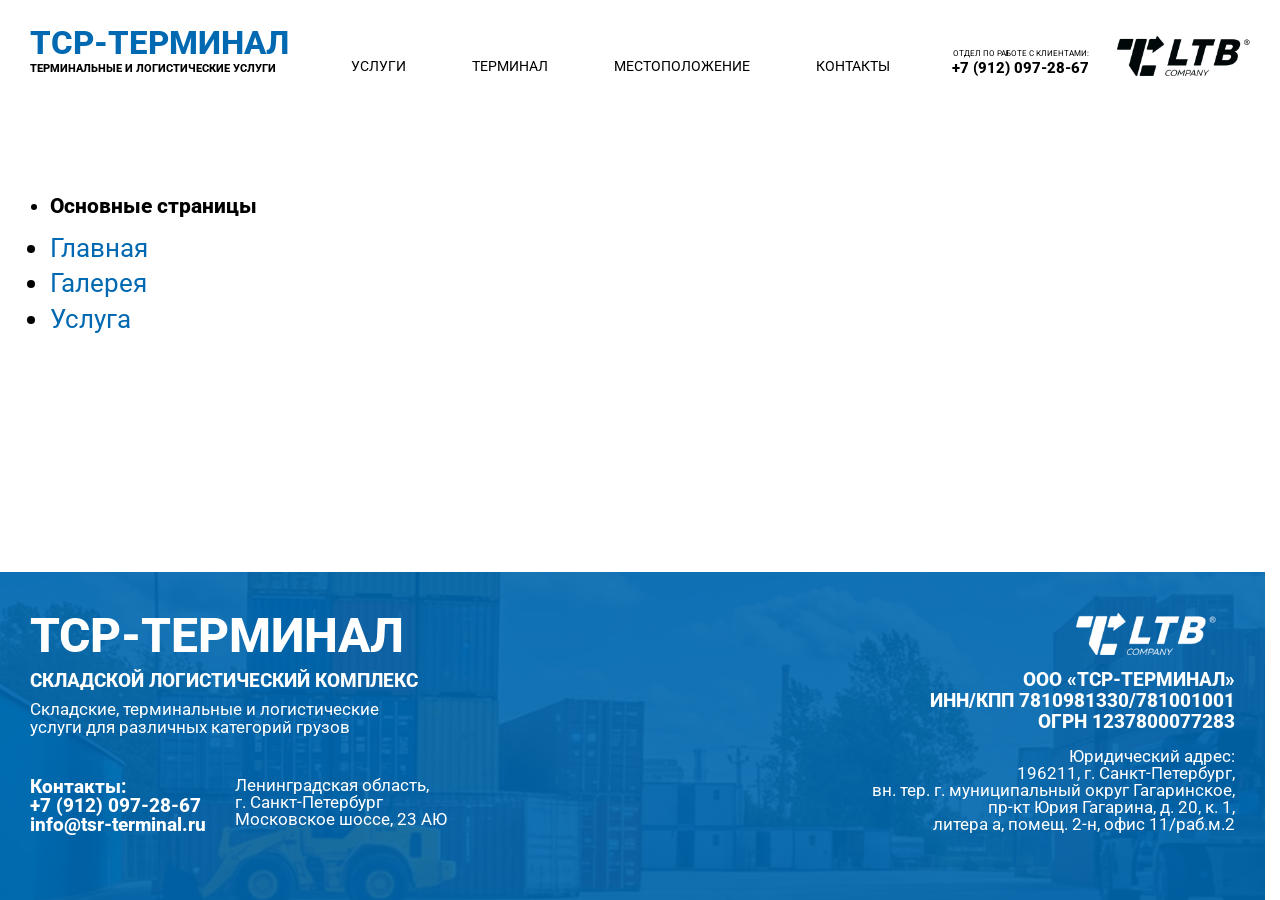
==== commit 8cb5a7f4: "add" ====
--- a/index.html
+++ b/index.html
@@ -144,6 +144,7 @@
                     <li class="li-sep">Основные страницы</li>
                     <li><a href="main.html">Главная</a></li>
                     <li><a href="gallery.html">Галерея</a></li>
+                    <li><a href="service.html">Услуга</a></li>
 
                     <!-- <li class="li-sep">Всплывающие окна</li> -->
                     <!-- <li><a href="" class="js-popup-open" data-popup="popup-callback">Popup callback</a></li> -->
--- a/css/style.css
+++ b/css/style.css
@@ -463,12 +463,22 @@
   -webkit-transition: all ease 0.2s;
   transition: all ease 0.2s;
 }
+.header-fixed .header {
+  -webkit-box-shadow: 0 0 10px rgba(0, 0, 0, 0.3);
+  box-shadow: 0 0 10px rgba(0, 0, 0, 0.3);
+}
 .header {
   z-index: 99;
   background: var(--clr-bg-white);
   font-weight: 400;
   font-size: 14px;
   line-height: 1.28571429;
+  top: 0;
+  left: 0;
+  right: 0;
+  -webkit-transition: all ease 0.2s;
+  transition: all ease 0.2s;
+  position: fixed;
 }
 .header .inner-wrap {
   display: -webkit-box;
@@ -1055,6 +1065,17 @@
 /* ----------------------------------- *\
 			items styles
 \* ----------------------------------- */
+.elm-panel-text {
+  font-size: 14px;
+  line-height: 1.14286;
+  color: var(--clr-base);
+  padding: 16px 20px;
+  border-radius: var(--smallRadius);
+  background: var(--clr-bg-light);
+}
+.elm-panel-text p {
+  margin-bottom: 1.14em;
+}
 .elm-panel-user {
   display: -webkit-box;
   display: -ms-flexbox;
@@ -1350,6 +1371,10 @@
 /* ----------------------------------- *\
 			items styles
 \* ----------------------------------- */
+.item-tile-logo .elm-photo {
+  aspect-ratio: inherit;
+  height: 100px;
+}
 .item-tile-review {
   display: block;
   position: relative;
@@ -1548,6 +1573,9 @@
   margin-bottom: 15rem;
   position: relative;
 }
+.lead-box:has(+ .service-box) {
+  margin-bottom: 0;
+}
 .lead-box.section-gallery {
   margin-bottom: 7rem;
 }
@@ -1581,8 +1609,10 @@
   max-width: 21.5em;
 }
 .lead-box.section-bottom .form-box {
-  -webkit-box-shadow: 0 4px 13px 0 rgba(0, 0, 0, 0.25);
-  box-shadow: 0 4px 13px 0 rgba(0, 0, 0, 0.25);
+  -webkit-box-shadow: 0 0 30px 0 rgba(0, 0, 0, 0.25);
+  box-shadow: 0 0 30px 0 rgba(0, 0, 0, 0.25);
+  background: rgba(244, 240, 240, 0.7);
+  border-color: var(--clr-bg-att);
 }
 .lead-box.section-bottom .box-inner-wrap {
   -webkit-box-align: start;
@@ -1641,6 +1671,9 @@
   margin: 0 -15px 0 -17px;
   width: auto;
 }
+.lead-box .slider-wrap:has(.item-tile-logo) .sl-wrap:before {
+  display: none;
+}
 .lead-box .wrap-title {
   font-size: 20px;
   font-weight: bold;
@@ -1710,7 +1743,11 @@
   color: var(--clr-base-white);
 }
 .lead-box .title-box .section-title {
+  margin-bottom: 1rem;
   color: inherit;
+}
+.lead-box .title-box .section-title:last-child {
+  margin-bottom: 0;
 }
 .lead-box .title-box .section-subtitle {
   color: inherit;
@@ -1718,6 +1755,16 @@
 .lead-box .title-box .btn {
   margin-top: 2rem;
   height: 60px;
+}
+.lead-box .elm-panel-text {
+  max-width: 626px;
+  margin: 5rem 0 3rem 0;
+}
+.lead-box .elm-panel-text:first-child {
+  margin-top: 0;
+}
+.lead-box .elm-panel-text:last-child {
+  margin-bottom: 0;
 }
 .lead-box .button-slider-prev {
   margin-left: -50px;
@@ -1782,7 +1829,7 @@
   right: 0;
   bottom: 0;
   width: 100vw;
-  border-radius: 0 var(--vlargeRadius) var(--vlargeRadius) 0;
+  border-radius: 0 var(--mediumRadius) var(--mediumRadius) 0;
   background: linear-gradient(284.75deg, #1bddff 0%, #1dbdf3 60.51%, #0277a2 88.25%);
 }
 .location-box .map-title {
@@ -1818,6 +1865,63 @@
   top: 67%;
   left: 11%;
 }
+.service-box {
+  padding-bottom: 6rem;
+  padding-top: 15rem;
+  position: relative;
+  margin-bottom: 18rem;
+}
+.service-box .bg-full-wrap:after {
+  content: "";
+  display: block;
+  position: absolute;
+  top: 0;
+  bottom: 0;
+  left: 0;
+  right: 0;
+  background: linear-gradient(268.59deg, rgba(255, 255, 255, 0.1) 8.32%, rgba(255, 255, 255, 0.75) 33.47%, #fff 66.6%);
+  z-index: 1;
+}
+.service-box .info-inner-wrap {
+  width: 70rem;
+}
+.service-box .title-box {
+  margin-bottom: 3rem;
+}
+.service-box .info-wrap {
+  margin-bottom: 5rem;
+  font-size: 1.11111111em;
+  color: var(--clr-base-white);
+  padding: 3rem 3rem 3rem 0;
+  z-index: 2;
+  position: relative;
+}
+.service-box .info-wrap:before {
+  content: "";
+  display: block;
+  position: absolute;
+  top: 0;
+  right: 0;
+  bottom: 0;
+  width: 100vw;
+  border-radius: 0 var(--smallRadius) var(--smallRadius) 0;
+  background: linear-gradient(284.75deg, #1bddff 0%, #1dbdf3 26.33%, #0277a2 80.03%);
+}
+.service-box .info-title {
+  text-transform: uppercase;
+  font-weight: bold;
+  margin-bottom: 2.4rem;
+  font-size: 3rem;
+}
+.service-box ul {
+  padding-left: 2rem;
+}
+.service-box li {
+  margin-bottom: 1em;
+}
+.service-box li:last-child {
+  margin-bottom: 0;
+}
 .info-box {
   margin-bottom: 20.6rem;
 }
@@ -1900,9 +2004,6 @@
 }
 .calc-box .title-box {
   margin-bottom: 20px;
-}
-.calc-box .title-box .section-title {
-  color: var(--clr-att-second);
 }
 .calc-box .items-inner-wrap {
   margin: 0 0 0 -16rem;
@@ -1990,9 +2091,10 @@
   padding: 0 4rem;
 }
 .form-box {
-  background: var(--clr-bg-light);
-  border-radius: var(--mainRadius);
-  padding: 30px 20px 18px 20px;
+  background: rgba(244, 240, 240, 0.7);
+  border: 4px solid var(--clr-bg-white);
+  border-radius: var(--smallRadius);
+  padding: 36px 20px 18px 20px;
   display: block;
   position: relative;
   margin-bottom: 30px;
@@ -2018,14 +2120,23 @@
 .form-box .frm-title-wrap {
   font-weight: 400;
   font-size: clamp(16px, 2rem, 20px);
-  color: var(--clr-att);
+  color: var(--clr-bade);
+  text-transform: uppercase;
   line-height: 1.05;
   text-align: center;
   margin-bottom: 15px;
+  font-size: 9px;
+  line-height: 1.1;
+}
+.form-box .frm-title-wrap p {
+  margin-left: auto;
+  margin-right: auto;
+  max-width: 36.66666667em;
 }
 .form-box .frm-title {
-  margin-bottom: 6px;
-  color: inherit;
+  margin-bottom: 1em;
+  color: var(--clr-base);
+  font-size: 2.8rem;
 }
 .form-box .field-info {
   font-weight: 400;
@@ -2041,10 +2152,11 @@
 .form-box .field-title {
   display: block;
   font-weight: 400;
-  font-size: var(--fsize);
+  font-size: 14px;
   margin: 0;
-  line-height: 1.16667;
-  color: var(--clr-base-light);
+  line-height: 1.5;
+  color: var(--clr-att);
+  padding-left: 5px;
 }
 .form-box .btn {
   width: 100%;
@@ -2152,6 +2264,9 @@
   }
 }
 @media (max-width: 767px) {
+  .lead-box .elm-panel-text {
+    max-width: 100%;
+  }
   .lead-box .box-inner-wrap {
     -webkit-box-orient: vertical;
     -webkit-box-direction: normal;
@@ -2207,6 +2322,9 @@
   .lead-box .sl-wrap {
     width: 50%;
   }
+  .service-box .info-inner-wrap {
+    width: 90%;
+  }
   .location-box .box-inner-wrap {
     -webkit-box-orient: vertical;
     -webkit-box-direction: normal;
@@ -2257,27 +2375,84 @@
   }
 }
 @media (min-width: 1024px) {
+  .lead-box .btn,
+  .calc-box .btn,
+  .info-box .btn,
+  .service-box .btn {
+    width: 100%;
+    max-width: 39.5rem;
+  }
+  .form-box .btn {
+    max-width: 100%;
+  }
+  .service-box .info-wrap:before {
+    right: -8rem;
+  }
   .info-box .title-box {
     font-size: 1.66666667em;
   }
   .info-box .title-box .btn {
     width: 100%;
+  }
+}
+@media (min-width: 1024px) and (max-height: 1199px) {
+  .lead-box.section-height-adaptive .box-inner-wrap {
+    padding-top: 5rem;
+    padding-bottom: 5rem;
+  }
+  .lead-box.section-height-adaptive .info-inner-wrap {
+    padding-top: 0;
+  }
+  .lead-box.section-height-adaptive.section-gallery .title-box {
+    margin-bottom: 40px;
+  }
+  .lead-box.section-height-adaptive.section-gallery .title-box .section-subtitle {
+    margin-bottom: 20px;
+  }
+}
+@media (min-width: 1024px) and (max-height: 999px) {
+  .lead-box.section-height-adaptive .box-inner-wrap {
+    padding-top: 25px;
+    padding-bottom: 25px;
+  }
+  .lead-box.section-height-adaptive .title-box .h1-title {
+    font-size: calc(0.8 * var(--h1Title));
+  }
+  .lead-box.section-height-adaptive .title-box .section-title {
+    margin-bottom: 20px;
+  }
+  .lead-box.section-height-adaptive .form-box .frm-title {
+    font-size: 34px;
+  }
+  .lead-box.section-height-adaptive .form-box .frm-title-wrap {
+    font-size: 0.8em;
+  }
+  .lead-box.section-height-adaptive .form-box .frm-row {
+    margin-bottom: 6px;
+  }
+  .lead-box.section-height-adaptive .form-box .field-title {
+    font-size: 15px;
+  }
+}
+@media (min-width: 1024px) and (max-height: 899px) {
+  .lead-box.section-height-adaptive.section-gallery .elm-photo {
+    aspect-ratio: 627/340;
   }
 }
 /* ----------------------------------- *\
 			inputs elements styles
 \* ----------------------------------- */
 [placeholder]::-webkit-input-placeholder {
-  color: var(--clr-base-light);
+  color: #aaa;
 }
 [placeholder]:-moz-placeholder {
-  color: var(--clr-base-light);
+  color: #aaa;
 }
 [placeholder]::-moz-placeholder {
-  color: var(--clr-base-light);
+  color: #aaa;
 }
 [placeholder]:-ms-input-placeholder {
-  color: var(--clr-base-light);
+  color: #aaa;
 }
 /* autofill icons delete */
 .form-input[placeholder] {
@@ -2286,11 +2461,11 @@
 .form-input {
   text-overflow: ellipsis;
   height: 47px;
-  border-radius: var(--smallRadius);
+  border-radius: 0;
   background: var(--clr-bg-white);
-  border: 1px solid var(--clr-bg-light);
+  border: 1px solid #aaa;
   padding: 0 8px;
-  font-size: clamp(16px, 2rem, 20px);
+  font-size: 14px;
   font-weight: 400;
   color: var(--clr-base);
 }
@@ -2357,14 +2532,18 @@
   background: var(--clr-alert);
   border: 1px solid var(--clr-alert);
   color: var(--clr-base-white);
-  font-size: 3.5rem;
+  font-size: 2rem;
   font-weight: bold;
   text-transform: uppercase;
+  -webkit-box-shadow: 0 0 22px 1px rgba(255, 0, 0, 0.51);
+  box-shadow: 0 0 22px 1px rgba(255, 0, 0, 0.51);
 }
 .btn:hover {
   background: var(--clr-bg-att);
   border-color: var(--clr-bg-att);
   color: var(--clr-base-white);
+  -webkit-box-shadow: 0 0 22px 1px rgba(0, 208, 255, 0.51);
+  box-shadow: 0 0 22px 1px rgba(0, 208, 255, 0.51);
 }
 .btn .button-ico,
 .btn:before,
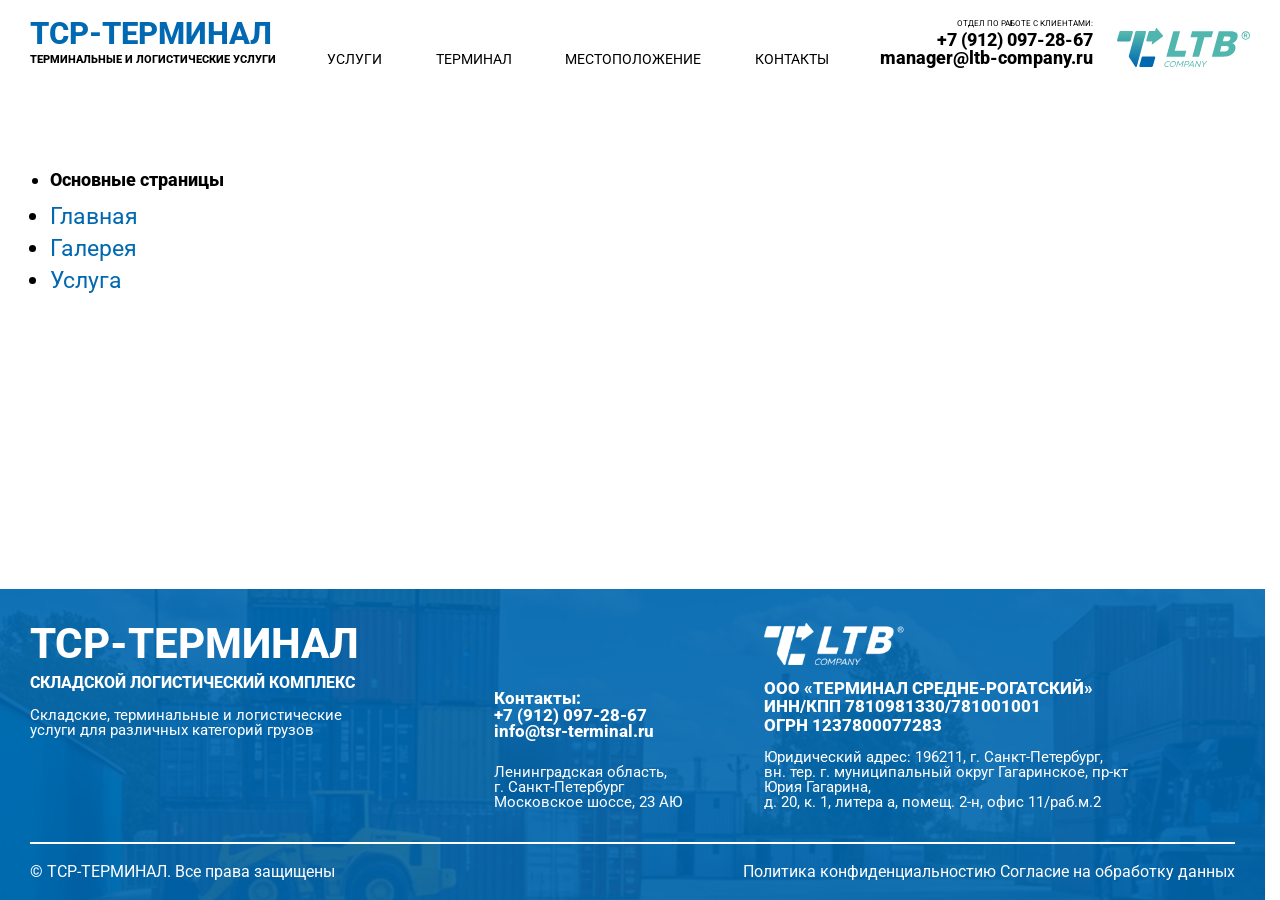
==== commit 7f5b9637: "add" ====
--- a/index.html
+++ b/index.html
@@ -26,7 +26,7 @@
                 <div class="inner-wrap">
                     <div class="logo-inner-wrap">
                         <a href="" class="logo">
-                            <div class="logo-title">ТСР-терминал</div>
+                            <div class="logo-title">ТСР-ТЕрминал</div>
                             <div class="logo-subtitle">Терминальные и логистические услуги</div>
                         </a>
                     </div>
@@ -97,11 +97,14 @@
                         <div class="cnt-wrap">
                             <div class="cnt-title">отдел по работе с клиентами:</div>
                             <div class="cnt-value"><a href="tel:89120972867">+7 (912) 097-28-67</a></div>
+                            <div class="cnt-value value-email">
+                                <a href="mailto:manager@ltb-company.ru">manager@ltb-company.ru</a>
+                            </div>
                         </div>
                     </div>
                     <div class="logo-second-wrap">
                         <a href="" class="logo">
-                            <img src="./img/main/logo.svg" alt="" />
+                            <img src="./img/main/logotip.svg" alt="" />
                         </a>
                     </div>
                 </div>
@@ -161,14 +164,18 @@
             <footer class="footer">
                 <div class="inner-wrap">
                     <div class="main-inner-wrap">
-                        <div class="logo-wrap">
-                            <a href="" class="logo">
-                                <div class="logo-title">ТСР-терминал</div>
-                                <div class="logo-subtitle">Складской логистический комплекс</div>
-                            </a>
-                        </div>
-                        <div class="info-wrap">
-                            <p>Складские, терминальные и логистические услуги для&nbsp;различных категорий грузов</p>
+                        <div class="main-content-wrap">
+                            <div class="logo-wrap">
+                                <a href="" class="logo">
+                                    <div class="logo-title">ТСР-ТЕрминал</div>
+                                    <div class="logo-subtitle">Складской логистический комплекс</div>
+                                </a>
+                            </div>
+                            <div class="info-wrap">
+                                <p>
+                                    Складские, терминальные и логистические услуги для&nbsp;различных категорий грузов
+                                </p>
+                            </div>
                         </div>
                         <div class="contacts-wrap">
                             <div class="cnt-wrap">
@@ -194,25 +201,34 @@
                             </a>
                         </div>
                         <div class="rk-wrap">
-                            <p>ООО «ТСР-Терминал»</p>
+                            <p>ООО «Терминал Средне-Рогатский»</p>
                             <p>ИНН/КПП 7810981330/781001001</p>
                             <p>ОГРН 1237800077283</p>
                         </div>
                         <div class="address-wrap">
                             <p>
-                                Юридический адрес:
+                                Юридический адрес: 196211, г. Санкт-Петербург,
                                 <br />
-                                196211, г. Санкт-Петербург,
+                                вн. тер. г. муниципальный округ Гагаринское, пр-кт Юрия Гагарина,
                                 <br />
-                                вн. тер. г. муниципальный округ Гагаринское,
-                                <br />
-                                пр-кт Юрия Гагарина, д. 20, к. 1,
-                                <br />
-                                литера а, помещ. 2-н, офис 11/раб.м.2
+                                д. 20, к. 1, литера а, помещ. 2-н, офис 11/раб.м.2
                             </p>
                         </div>
                     </div>
                 </div>
+                <!--footer-bottom-panel-->
+                <div class="footer-bottom-panel cnt-section">
+                    <div class="inner-wrap">
+                        <div class="bottom-info-wrap">
+                            <div class="info-wrap">© ТСР-ТЕРМИНАЛ. Все права защищены</div>
+                            <div class="info-wrap">
+                                <a href="">Политика конфиденциальностию</a>
+                                <a href="">Согласие на обработку данных</a>
+                            </div>
+                        </div>
+                    </div>
+                </div>
+                <!--/footer-bottom-panel-->
             </footer>
             <!-- /footer -->
         </div>
--- a/css/style.css
+++ b/css/style.css
@@ -4492,3 +4492,208 @@
   fill: currentColor;
   vertical-align: -0.1em;
 }
+/* add edits styles */
+.header .cnt-value.value-email {
+  text-transform: none;
+}
+.lead-box .items-inner-wrap {
+  padding-top: 10px;
+  padding-bottom: 10px;
+}
+.lead-box .elm-panel-text {
+  max-width: 26em;
+}
+.lead-box .max-400 {
+  max-width: 26em;
+}
+.form-box .field-info {
+  text-transform: none;
+  font-size: 9px;
+}
+.form-box .field-info a:not(:hover) {
+  color: var(--clr-att);
+}
+.info-box .item-wrap:has(.tile-att) {
+  padding-top: 20px;
+}
+.item-tile-logo .elm-photo {
+  height: 70px;
+}
+.item-tile-info-toggle {
+  font-size: 12px;
+}
+.item-tile-info-toggle .tile-content-text {
+  font-size: var(--fsize);
+}
+.elm-panel-user .panel-rate {
+  display: block;
+}
+.elm-panel-user .panel-info {
+  margin-top: 6px;
+}
+.elm-panel-user .panel-info:first-child {
+  margin-top: 0;
+}
+.elm-panel-user .panel-title {
+  margin-bottom: 0;
+}
+.footer-bottom-panel {
+  font-size: 16px;
+}
+.footer-bottom-panel .inner-wrap {
+  display: block;
+  padding-top: 22px;
+  padding-bottom: 20px;
+}
+.footer-bottom-panel .inner-wrap:before {
+  content: "";
+  display: block;
+  position: absolute;
+  top: 0;
+  left: var(--paddingContainer);
+  right: var(--paddingContainer);
+  height: 2px;
+  background: var(--clr-bg-white);
+}
+.footer-bottom-panel .bottom-info-wrap {
+  display: -webkit-box;
+  display: -ms-flexbox;
+  display: flex;
+  -webkit-box-align: center;
+  -ms-flex-align: center;
+  align-items: center;
+  -webkit-box-pack: justify;
+  -ms-flex-pack: justify;
+  justify-content: space-between;
+  gap: 15px;
+}
+.footer-bottom-panel .info-wrap {
+  max-width: 45%;
+  -ms-flex-negative: 0;
+  flex-shrink: 0;
+}
+.footer-bottom-panel .info-wrap:last-child {
+  text-align: right;
+}
+.footer-bottom-panel a:not(:hover) {
+  color: inherit;
+}
+.footer:has(.footer-bottom-panel) {
+  padding-bottom: 0;
+}
+.footer:has(.footer-bottom-panel) > .inner-wrap {
+  padding-bottom: 32px;
+}
+.footer .main-content-wrap {
+  display: -webkit-box;
+  display: -ms-flexbox;
+  display: flex;
+  -webkit-box-orient: vertical;
+  -webkit-box-direction: normal;
+  -ms-flex-direction: column;
+  flex-direction: column;
+  gap: 15px;
+}
+.footer .main-inner-wrap {
+  gap: 15px;
+}
+.logo .logo-title {
+  font-size: 2.375em;
+}
+@media (max-width: 1023px) {
+  .header .menu-content-block {
+    margin-top: 24px;
+  }
+}
+@media (max-width: 767px) {
+  .lead-box .max-400,
+  .lead-box .elm-panel-text {
+    margin-left: auto;
+    margin-right: auto;
+  }
+  .footer-bottom-panel .bottom-info-wrap {
+    display: block;
+  }
+  .footer-bottom-panel .info-wrap {
+    width: 100%;
+    text-align: center;
+    margin-bottom: 10px;
+    max-width: 100%;
+  }
+  .footer-bottom-panel .info-wrap:last-child {
+    text-align: center;
+    margin-bottom: 0;
+  }
+}
+@media (max-width: 479px) {
+  .header .cnt-value.value-email {
+    font-size: 13px;
+  }
+  .header .logo {
+    font-size: 6.4px;
+  }
+}
+@media (min-width: 768px) {
+  .calc-box .title-box {
+    padding-left: 80px;
+  }
+}
+@media (min-width: 1024px) {
+  :root {
+    font-size: 8px;
+  }
+  .title-nowrap {
+    white-space: nowrap;
+    overflow: hidden;
+  }
+}
+@media (min-width: 1024px) and (max-width: 1199px) {
+  .header .btn-menu {
+    padding-left: 10px;
+    padding-right: 10px;
+  }
+}
+@media (min-width: 1200px) {
+  .header .cnt-value {
+    font-size: 18px;
+  }
+}
+@media (min-width: 1200px) {
+  .footer > .inner-wrap {
+    -webkit-box-align: end;
+    -ms-flex-align: end;
+    align-items: flex-end;
+  }
+  .footer .main-inner-wrap {
+    display: contents;
+  }
+  .footer .main-content-wrap {
+    width: 36%;
+    -ms-flex-negative: 0;
+    flex-shrink: 0;
+    -ms-flex-item-align: start;
+    align-self: flex-start;
+  }
+  .footer .second-inner-wrap {
+    text-align: left;
+    width: auto;
+    -webkit-box-flex: 1;
+    -ms-flex: 1;
+    flex: 1;
+    max-width: 480px;
+  }
+  .footer .second-inner-wrap .logo {
+    margin-left: 0;
+    margin-right: auto;
+  }
+  .footer .contacts-wrap {
+    -webkit-box-orient: vertical;
+    -webkit-box-direction: normal;
+    -ms-flex-direction: column;
+    flex-direction: column;
+    width: 240px;
+    -ms-flex-negative: 0;
+    flex-shrink: 0;
+  }
+}
+/* end add edits styles */
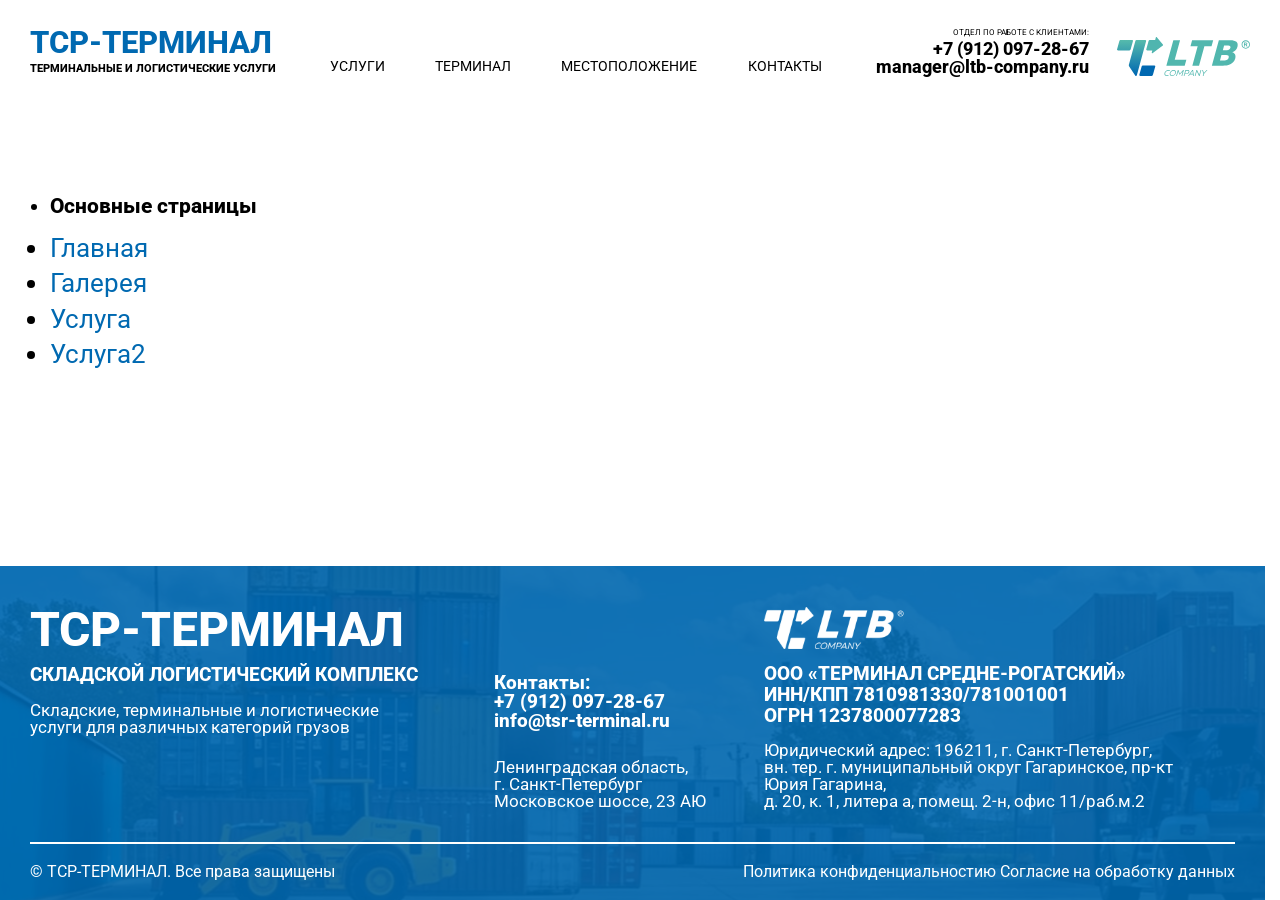
==== commit 3c7b0f62: "add" ====
--- a/index.html
+++ b/index.html
@@ -148,6 +148,7 @@
                     <li><a href="main.html">Главная</a></li>
                     <li><a href="gallery.html">Галерея</a></li>
                     <li><a href="service.html">Услуга</a></li>
+                    <li><a href="service02.html">Услуга2</a></li>
 
                     <!-- <li class="li-sep">Всплывающие окна</li> -->
                     <!-- <li><a href="" class="js-popup-open" data-popup="popup-callback">Popup callback</a></li> -->
--- a/css/style.css
+++ b/css/style.css
@@ -1371,6 +1371,86 @@
 /* ----------------------------------- *\
 			items styles
 \* ----------------------------------- */
+.item-tile-infr-total {
+  font-size: clamp(14px, 1.6rem, 16px);
+  display: block;
+  position: relative;
+  min-height: 100%;
+  color: var(--clr-base);
+  text-align: center;
+  width: 100%;
+  overflow: hidden;
+  border-radius: var(--smallRadius);
+  -webkit-box-shadow: 3px 3px 7px 0 var(--clr-base-light);
+  box-shadow: 3px 3px 7px 0 var(--clr-base-light);
+  background: #f2f2f2;
+  line-height: 1;
+  padding: 1.2em;
+}
+.item-tile-infr-total:hover {
+  color: var(--clr-base);
+}
+.item-tile-infr-total .tile-title {
+  line-height: 1.21;
+  font-weight: bold;
+  margin: 0 0 4px 0;
+  font-size: 3.75em;
+  color: var(--clr-att);
+}
+.item-tile-infr-total .tile-subtitle {
+  margin-bottom: 12px;
+  font-weight: bold;
+  font-size: 1.25em;
+  text-transform: uppercase;
+  line-height: 1;
+  color: var(--clr-att);
+  margin-top: 0;
+}
+.item-tile-weight {
+  display: -webkit-box;
+  display: -ms-flexbox;
+  display: flex;
+  -webkit-box-pack: end;
+  -ms-flex-pack: end;
+  justify-content: flex-end;
+  -webkit-box-orient: vertical;
+  -webkit-box-direction: normal;
+  -ms-flex-direction: column;
+  flex-direction: column;
+  width: 60px;
+  height: 60px;
+  background: url(../img/icons/weight.svg) 0 0 no-repeat;
+  background-size: 100% auto;
+  text-align: center;
+  position: relative;
+  overflow: hidden;
+  font-size: 18px;
+  font-weight: bold;
+  color: var(--clr-base-white);
+  line-height: 30px;
+}
+.item-tile-info-panel {
+  display: -webkit-box;
+  display: -ms-flexbox;
+  display: flex;
+  -webkit-box-align: center;
+  -ms-flex-align: center;
+  align-items: center;
+  width: 100%;
+  min-height: 84px;
+  position: relative;
+  font-size: 1.11111111em;
+  line-height: 1.1;
+  padding: 0.9em 3rem;
+  border-radius: var(--smallRadius);
+  -webkit-box-shadow: 6px 5px 16px 0 rgba(0, 0, 0, 0.25);
+  box-shadow: 6px 5px 16px 0 rgba(0, 0, 0, 0.25);
+  background: rgba(255, 255, 255, 0.8);
+}
+.item-tile-info-panel .tile-title {
+  display: block;
+  width: 100%;
+}
 .item-tile-logo .elm-photo {
   aspect-ratio: inherit;
   height: 100px;
@@ -1488,6 +1568,27 @@
 .item-tile-info-toggle .tile-title:before {
   -webkit-transform: rotate(-90deg);
   transform: rotate(-90deg);
+}
+.item-tile-info-text {
+  display: -webkit-box;
+  display: -ms-flexbox;
+  display: flex;
+  -webkit-box-orient: vertical;
+  -webkit-box-direction: normal;
+  -ms-flex-direction: column;
+  flex-direction: column;
+  -webkit-box-pack: center;
+  -ms-flex-pack: center;
+  justify-content: center;
+  min-height: 100%;
+  position: relative;
+  font-weight: 400;
+  font-size: 1em;
+  line-height: 1.25;
+  text-align: center;
+  text-transform: uppercase;
+  color: var(--clr-base);
+  padding: 10px 0;
 }
 .item-tile-total {
   display: -webkit-box;
@@ -1557,7 +1658,18 @@
   margin-bottom: 10px;
   margin-left: -50px;
 }
+@media (max-width: 1399px) {
+  .item-tile-infr-total .tile-title {
+    font-size: 3.125em;
+  }
+}
 @media (max-width: 1023px) {
+  .item-tile-infr-total .tile-title {
+    font-size: 2.25em;
+  }
+  .item-tile-infr-total .tile-subtitle {
+    margin-bottom: 5px;
+  }
   .item-tile-info-toggle .tile-title {
     font-size: 1.22222222em;
   }
@@ -1573,7 +1685,7 @@
   margin-bottom: 15rem;
   position: relative;
 }
-.lead-box:has(+ .service-box) {
+.lead-box:has(+ .service-box, + .service-inner-box) {
   margin-bottom: 0;
 }
 .lead-box.section-gallery {
@@ -1707,6 +1819,9 @@
   padding: 10px 15px 0 17px;
   width: 20%;
 }
+.lead-box .sl-wrap:has(.item-tile-info-text) {
+  padding-top: 0;
+}
 .lead-box .sl-wrap:before {
   content: "";
   display: block;
@@ -1765,6 +1880,11 @@
 }
 .lead-box .elm-panel-text:last-child {
   margin-bottom: 0;
+}
+.lead-box .elm-panel-text.text-large {
+  font-size: 2rem;
+  padding-top: 1em;
+  padding-bottom: 1em;
 }
 .lead-box .button-slider-prev {
   margin-left: -50px;
@@ -1865,6 +1985,133 @@
   top: 67%;
   left: 11%;
 }
+.infrastructure-box {
+  margin-bottom: 27.5rem;
+  position: relative;
+}
+.infrastructure-box .box-inner-wrap {
+  display: -webkit-box;
+  display: -ms-flexbox;
+  display: flex;
+  gap: 5rem 25px;
+  position: relative;
+  -ms-flex-wrap: wrap;
+  flex-wrap: wrap;
+}
+.infrastructure-box .title-box {
+  width: 100%;
+  -ms-flex-negative: 0;
+  flex-shrink: 0;
+  margin: 0;
+}
+.infrastructure-box .title-box > *:last-child {
+  margin-bottom: 0;
+}
+.infrastructure-box .map-inner-wrap {
+  max-width: 62.7rem;
+  width: 49%;
+  -ms-flex-negative: 0;
+  flex-shrink: 0;
+  position: relative;
+  overflow: hidden;
+  border-radius: var(--smallRadius);
+  min-height: 300px;
+  background: #f0f0f0;
+}
+.infrastructure-box .map-inner-wrap .elm-photo {
+  aspect-ratio: inherit;
+  border-radius: 0;
+  position: absolute;
+  top: 0;
+  bottom: 0;
+  left: 0;
+  right: 0;
+}
+.infrastructure-box .items-inner-wrap {
+  -webkit-box-flex: 1;
+  -ms-flex: 1;
+  flex: 1;
+}
+.infrastructure-box .items-inner-wrap .items-wrap {
+  row-gap: 3rem;
+  margin: 0 -1rem;
+  width: calc(100% + 2rem);
+}
+.infrastructure-box .items-inner-wrap .item-wrap {
+  width: 50%;
+  padding: 0 1rem;
+}
+.service-inner-box {
+  padding: 16rem 0 3rem 0;
+  margin-bottom: 18rem;
+  position: relative;
+}
+.service-inner-box .bg-full-wrap:after {
+  content: "";
+  display: block;
+  position: absolute;
+  top: 0;
+  bottom: 0;
+  left: 0;
+  right: 0;
+  background: linear-gradient(268.59deg, rgba(255, 255, 255, 0.1) 8.32%, rgba(255, 255, 255, 0.75) 33.47%, #fff 66.6%);
+  z-index: 1;
+}
+.service-inner-box .box-inner-wrap {
+  display: -webkit-box;
+  display: -ms-flexbox;
+  display: flex;
+  -ms-flex-wrap: wrap;
+  flex-wrap: wrap;
+  gap: 19.4rem 8.5rem;
+}
+.service-inner-box .info-inner-wrap {
+  -webkit-box-flex: 1;
+  -ms-flex: 1;
+  flex: 1;
+  max-width: 724px;
+  width: 50%;
+}
+.service-inner-box .items-inner-wrap {
+  width: 303px;
+  -ms-flex-negative: 0;
+  flex-shrink: 0;
+  border-radius: var(--smallRadius);
+  background: linear-gradient(
+    284.75deg,
+    rgba(27, 221, 255, 0.8) 0%,
+    rgba(29, 189, 243, 0.8) 23.38%,
+    rgba(2, 119, 162, 0.8) 71.06%
+  );
+  padding: 22px 3rem;
+  color: var(--clr-base-white);
+}
+.service-inner-box .items-inner-wrap .items-wrap {
+  row-gap: 2.6rem;
+}
+.service-inner-box .items-inner-wrap .item-wrap {
+  width: 100%;
+}
+.service-inner-box .items-title {
+  margin-bottom: 20px;
+  text-transform: uppercase;
+  font-size: 30px;
+  line-height: 0.83333;
+}
+.service-inner-box .action-inner-wrap {
+  width: 100%;
+  -ms-flex-negative: 0;
+  flex-shrink: 0;
+}
+.service-inner-box .items-wrap {
+  row-gap: 9px;
+}
+.service-inner-box .title-box {
+  margin-bottom: 3.5rem;
+}
+.service-inner-box .title-box .section-subtitle {
+  margin-bottom: 3rem;
+}
 .service-box {
   padding-bottom: 6rem;
   padding-top: 15rem;
@@ -2056,6 +2303,14 @@
   font-weight: 400;
   color: var(--clr-att-second);
 }
+.title-box.text-large {
+  font-size: 1.38888889em;
+}
+.title-box.text-large .elm-panel-text {
+  font-size: 0.8em;
+  padding-top: 1em;
+  padding-bottom: 1em;
+}
 .title-box:last-child {
   margin-bottom: 0;
 }
@@ -2293,6 +2548,20 @@
   .lead-box .sl-wrap {
     width: 33.33%;
   }
+  .infrastructure-box .box-inner-wrap {
+    -webkit-box-orient: vertical;
+    -webkit-box-direction: normal;
+    -ms-flex-direction: column;
+    flex-direction: column;
+  }
+  .infrastructure-box .map-inner-wrap {
+    height: 500px;
+    width: 100%;
+    max-width: 100%;
+  }
+  .infrastructure-box .items-inner-wrap {
+    width: 100%;
+  }
   .calc-box .box-inner-wrap {
     -webkit-box-orient: vertical;
     -webkit-box-direction: normal;
@@ -2314,6 +2583,14 @@
   .calc-box .items-inner-wrap {
     margin: 0;
   }
+  .service-inner-box .box-inner-wrap {
+    -webkit-column-gap: 30px;
+    -moz-column-gap: 30px;
+    column-gap: 30px;
+  }
+  .service-inner-box .action-inner-wrap {
+    text-align: center;
+  }
 }
 @media (max-width: 639px) {
   .lead-box .tiles-inner-wrap .item-wrap {
@@ -2321,6 +2598,24 @@
   }
   .lead-box .sl-wrap {
     width: 50%;
+  }
+  .service-inner-box .box-inner-wrap {
+    -webkit-box-orient: vertical;
+    -webkit-box-direction: normal;
+    -ms-flex-direction: column;
+    flex-direction: column;
+    row-gap: 30px;
+  }
+  .service-inner-box .info-inner-wrap {
+    max-width: 100%;
+    width: 100%;
+  }
+  .service-inner-box .items-inner-wrap {
+    width: 100%;
+    text-align: center;
+  }
+  .service-inner-box .item-tile-weight {
+    margin: 0 auto;
   }
   .service-box .info-inner-wrap {
     width: 90%;
@@ -2378,7 +2673,8 @@
   .lead-box .btn,
   .calc-box .btn,
   .info-box .btn,
-  .service-box .btn {
+  .service-box .btn,
+  .service-inner-box .btn {
     width: 100%;
     max-width: 39.5rem;
   }
@@ -2437,6 +2733,12 @@
 @media (min-width: 1024px) and (max-height: 899px) {
   .lead-box.section-height-adaptive.section-gallery .elm-photo {
     aspect-ratio: 627/340;
+  }
+}
+@media (min-width: 1200px) {
+  .lead-box:has(.item-tile-info-text) .sl-wrap,
+  .lead-box:has(.item-tile-info-text) .item-wrap {
+    width: 25%;
   }
 }
 /* ----------------------------------- *\
@@ -4500,9 +4802,6 @@
   padding-top: 10px;
   padding-bottom: 10px;
 }
-.lead-box .elm-panel-text {
-  max-width: 26em;
-}
 .lead-box .max-400 {
   max-width: 26em;
 }
@@ -4639,9 +4938,6 @@
   }
 }
 @media (min-width: 1024px) {
-  :root {
-    font-size: 8px;
-  }
   .title-nowrap {
     white-space: nowrap;
     overflow: hidden;
